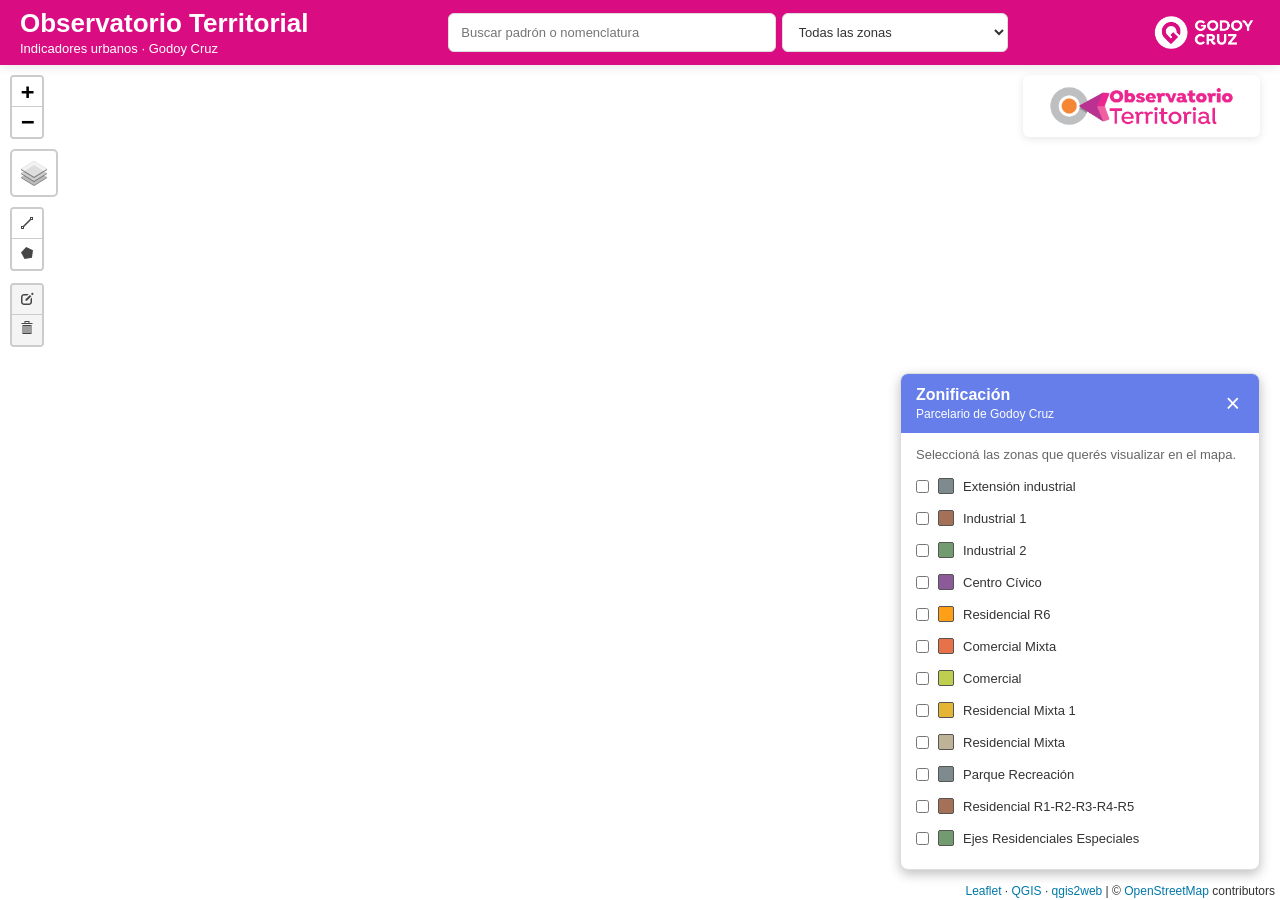
==== index.html @ be812ff9 "Actualizar visor de indicadores urbanos Co-authored-by: Copilot <223556219+Copilot@users.noreply.git" ====
<!DOCTYPE html>
<html lang="es">
<head>
    <meta charset="utf-8">
    <meta name="viewport" content="width=device-width, initial-scale=1">
    <meta name="description" content="Visor de indicadores urbanos y zonificación parcelaria de Godoy Cruz.">
    <title>Indicadores Urbanos | Observatorio Territorial Godoy Cruz</title>
    <link rel="icon" type="image/png" href="images/favicon1.png">
    <link rel="stylesheet" href="css/leaflet.css">
    <link rel="stylesheet" href="css/leaflet.draw.css">
    <link rel="stylesheet" href="css/indicadores.css">
</head>
<body>
    <header class="site-header">
        <div class="site-heading">
            <h1>Observatorio Territorial</h1>
            <p>Indicadores urbanos · Godoy Cruz</p>
        </div>
        <div class="parcel-search" role="search">
            <label class="sr-only" for="parcel-search-input">Buscar padrón o nomenclatura</label>
            <input id="parcel-search-input" type="search" placeholder="Buscar padrón o nomenclatura"
                autocomplete="off" aria-controls="search-results">
            <label class="sr-only" for="search-zone-filter">Filtrar búsqueda por zona</label>
            <select id="search-zone-filter">
                <option value="">Todas las zonas</option>
            </select>
            <div id="search-results" class="search-results" aria-live="polite" hidden></div>
        </div>
        <img class="municipal-logo" src="images/GC2.png" alt="Municipalidad de Godoy Cruz">
    </header>

    <main class="map-container">
        <div id="map" aria-label="Mapa de zonificación parcelaria de Godoy Cruz"></div>
        <div class="observatory-logo">
            <img src="images/favicon2.gif" alt="Observatorio Territorial">
        </div>

        <button id="clear-parcel" class="clear-parcel" type="button" hidden>Quitar parcela buscada</button>
        <button id="panel-toggle" class="panel-toggle" type="button" aria-controls="layer-panel" aria-expanded="true">
            Zonificación
        </button>
        <section id="layer-panel" class="layer-panel" aria-labelledby="panel-title">
            <div class="panel-heading">
                <div>
                    <h2 id="panel-title">Zonificación</h2>
                    <p>Parcelario de Godoy Cruz</p>
                </div>
                <button id="panel-close" class="panel-close" type="button" aria-label="Cerrar panel de zonas">×</button>
            </div>
            <p class="panel-help">Seleccioná las zonas que querés visualizar en el mapa.</p>
            <div id="layer-list" class="layer-list"></div>
        </section>
    </main>

    <script src="js/leaflet.js"></script>
    <script src="js/leaflet-hash.js"></script>
    <script src="js/leaflet.draw.js"></script>
    <script src="data/EjesResidencialesEspeciales_1.js"></script>
    <script src="data/Residencialr1r2r3r4r5_2.js"></script>
    <script src="data/ParqueRecreacin_3.js"></script>
    <script src="data/ResidencialMixta_4.js"></script>
    <script src="data/ResidencialMixta1_5.js"></script>
    <script src="data/Comercial_6.js"></script>
    <script src="data/ComercialMixta_7.js"></script>
    <script src="data/Residencialr6_8.js"></script>
    <script src="data/CentroCivico_9.js"></script>
    <script src="data/Industrial2_10.js"></script>
    <script src="data/Industrial1_11.js"></script>
    <script src="data/Extensionindustrial_12.js"></script>
    <script src="js/mediciones.js"></script>
    <script src="js/indicadores.js"></script>
</body>
</html>
---- css/leaflet.css ----
/* required styles */

.leaflet-pane,
.leaflet-tile,
.leaflet-marker-icon,
.leaflet-marker-shadow,
.leaflet-tile-container,
.leaflet-pane > svg,
.leaflet-pane > canvas,
.leaflet-zoom-box,
.leaflet-image-layer,
.leaflet-layer {
	position: absolute;
	left: 0;
	top: 0;
	}
.leaflet-container {
	overflow: hidden;
	}
.leaflet-tile,
.leaflet-marker-icon,
.leaflet-marker-shadow {
	-webkit-user-select: none;
	   -moz-user-select: none;
	        user-select: none;
	  -webkit-user-drag: none;
	}
/* Prevents IE11 from highlighting tiles in blue */
.leaflet-tile::selection {
	background: transparent;
}
/* Safari renders non-retina tile on retina better with this, but Chrome is worse */
.leaflet-safari .leaflet-tile {
	image-rendering: -webkit-optimize-contrast;
	}
/* hack that prevents hw layers "stretching" when loading new tiles */
.leaflet-safari .leaflet-tile-container {
	width: 1600px;
	height: 1600px;
	-webkit-transform-origin: 0 0;
	}
.leaflet-marker-icon,
.leaflet-marker-shadow {
	display: block;
	}
/* .leaflet-container svg: reset svg max-width decleration shipped in Joomla! (joomla.org) 3.x */
/* .leaflet-container img: map is broken in FF if you have max-width: 100% on tiles */
.leaflet-container .leaflet-overlay-pane svg {
	max-width: none !important;
	max-height: none !important;
	}
.leaflet-container .leaflet-marker-pane img,
.leaflet-container .leaflet-shadow-pane img,
.leaflet-container .leaflet-tile-pane img,
.leaflet-container img.leaflet-image-layer,
.leaflet-container .leaflet-tile {
	max-width: none !important;
	max-height: none !important;
	width: auto;
	padding: 0;
	}

.leaflet-container img.leaflet-tile {
	/* See: https://bugs.chromium.org/p/chromium/issues/detail?id=600120 */
	mix-blend-mode: plus-lighter;
}

.leaflet-container.leaflet-touch-zoom {
	-ms-touch-action: pan-x pan-y;
	touch-action: pan-x pan-y;
	}
.leaflet-container.leaflet-touch-drag {
	-ms-touch-action: pinch-zoom;
	/* Fallback for FF which doesn't support pinch-zoom */
	touch-action: none;
	touch-action: pinch-zoom;
}
.leaflet-container.leaflet-touch-drag.leaflet-touch-zoom {
	-ms-touch-action: none;
	touch-action: none;
}
.leaflet-container {
	-webkit-tap-highlight-color: transparent;
}
.leaflet-container a {
	-webkit-tap-highlight-color: rgba(51, 181, 229, 0.4);
}
.leaflet-tile {
	filter: inherit;
	visibility: hidden;
	}
.leaflet-tile-loaded {
	visibility: inherit;
	}
.leaflet-zoom-box {
	width: 0;
	height: 0;
	-moz-box-sizing: border-box;
	     box-sizing: border-box;
	z-index: 800;
	}
/* workaround for https://bugzilla.mozilla.org/show_bug.cgi?id=888319 */
.leaflet-overlay-pane svg {
	-moz-user-select: none;
	}

.leaflet-pane         { z-index: 400; }

.leaflet-tile-pane    { z-index: 200; }
.leaflet-overlay-pane { z-index: 400; }
.leaflet-shadow-pane  { z-index: 500; }
.leaflet-marker-pane  { z-index: 600; }
.leaflet-tooltip-pane   { z-index: 650; }
.leaflet-popup-pane   { z-index: 700; }

.leaflet-map-pane canvas { z-index: 100; }
.leaflet-map-pane svg    { z-index: 200; }

.leaflet-vml-shape {
	width: 1px;
	height: 1px;
	}
.lvml {
	behavior: url(#default#VML);
	display: inline-block;
	position: absolute;
	}


/* control positioning */

.leaflet-control {
	position: relative;
	z-index: 800;
	pointer-events: visiblePainted; /* IE 9-10 doesn't have auto */
	pointer-events: auto;
	}
.leaflet-top,
.leaflet-bottom {
	position: absolute;
	z-index: 1000;
	pointer-events: none;
	}
.leaflet-top {
	top: 0;
	}
.leaflet-right {
	right: 0;
	}
.leaflet-bottom {
	bottom: 0;
	}
.leaflet-left {
	left: 0;
	}
.leaflet-control {
	float: left;
	clear: both;
	}
.leaflet-right .leaflet-control {
	float: right;
	}
.leaflet-top .leaflet-control {
	margin-top: 10px;
	}
.leaflet-bottom .leaflet-control {
	margin-bottom: 10px;
	}
.leaflet-left .leaflet-control {
	margin-left: 10px;
	}
.leaflet-right .leaflet-control {
	margin-right: 10px;
	}


/* zoom and fade animations */

.leaflet-fade-anim .leaflet-popup {
	opacity: 0;
	-webkit-transition: opacity 0.2s linear;
	   -moz-transition: opacity 0.2s linear;
	        transition: opacity 0.2s linear;
	}
.leaflet-fade-anim .leaflet-map-pane .leaflet-popup {
	opacity: 1;
	}
.leaflet-zoom-animated {
	-webkit-transform-origin: 0 0;
	    -ms-transform-origin: 0 0;
	        transform-origin: 0 0;
	}
svg.leaflet-zoom-animated {
	will-change: transform;
}

.leaflet-zoom-anim .leaflet-zoom-animated {
	-webkit-transition: -webkit-transform 0.25s cubic-bezier(0,0,0.25,1);
	   -moz-transition:    -moz-transform 0.25s cubic-bezier(0,0,0.25,1);
	        transition:         transform 0.25s cubic-bezier(0,0,0.25,1);
	}
.leaflet-zoom-anim .leaflet-tile,
.leaflet-pan-anim .leaflet-tile {
	-webkit-transition: none;
	   -moz-transition: none;
	        transition: none;
	}

.leaflet-zoom-anim .leaflet-zoom-hide {
	visibility: hidden;
	}


/* cursors */

.leaflet-interactive {
	cursor: pointer;
	}
.leaflet-grab {
	cursor: -webkit-grab;
	cursor:    -moz-grab;
	cursor:         grab;
	}
.leaflet-crosshair,
.leaflet-crosshair .leaflet-interactive {
	cursor: crosshair;
	}
.leaflet-popup-pane,
.leaflet-control {
	cursor: auto;
	}
.leaflet-dragging .leaflet-grab,
.leaflet-dragging .leaflet-grab .leaflet-interactive,
.leaflet-dragging .leaflet-marker-draggable {
	cursor: move;
	cursor: -webkit-grabbing;
	cursor:    -moz-grabbing;
	cursor:         grabbing;
	}

/* marker & overlays interactivity */
.leaflet-marker-icon,
.leaflet-marker-shadow,
.leaflet-image-layer,
.leaflet-pane > svg path,
.leaflet-tile-container {
	pointer-events: none;
	}

.leaflet-marker-icon.leaflet-interactive,
.leaflet-image-layer.leaflet-interactive,
.leaflet-pane > svg path.leaflet-interactive,
svg.leaflet-image-layer.leaflet-interactive path {
	pointer-events: visiblePainted; /* IE 9-10 doesn't have auto */
	pointer-events: auto;
	}

/* visual tweaks */

.leaflet-container {
	background: #ddd;
	outline-offset: 1px;
	}
.leaflet-container a {
	color: #0078A8;
	}
.leaflet-zoom-box {
	border: 2px dotted #38f;
	background: rgba(255,255,255,0.5);
	}


/* general typography */
.leaflet-container {
	font-family: "Helvetica Neue", Arial, Helvetica, sans-serif;
	font-size: 12px;
	font-size: 0.75rem;
	line-height: 1.5;
	}


/* general toolbar styles */

.leaflet-bar {
	box-shadow: 0 1px 5px rgba(0,0,0,0.65);
	border-radius: 4px;
	}
.leaflet-bar a {
	background-color: #fff;
	border-bottom: 1px solid #ccc;
	width: 26px;
	height: 26px;
	line-height: 26px;
	display: block;
	text-align: center;
	text-decoration: none;
	color: black;
	}
.leaflet-bar a,
.leaflet-control-layers-toggle {
	background-position: 50% 50%;
	background-repeat: no-repeat;
	display: block;
	}
.leaflet-bar a:hover,
.leaflet-bar a:focus {
	background-color: #f4f4f4;
	}
.leaflet-bar a:first-child {
	border-top-left-radius: 4px;
	border-top-right-radius: 4px;
	}
.leaflet-bar a:last-child {
	border-bottom-left-radius: 4px;
	border-bottom-right-radius: 4px;
	border-bottom: none;
	}
.leaflet-bar a.leaflet-disabled {
	cursor: default;
	background-color: #f4f4f4;
	color: #bbb;
	}

.leaflet-touch .leaflet-bar a {
	width: 30px;
	height: 30px;
	line-height: 30px;
	}
.leaflet-touch .leaflet-bar a:first-child {
	border-top-left-radius: 2px;
	border-top-right-radius: 2px;
	}
.leaflet-touch .leaflet-bar a:last-child {
	border-bottom-left-radius: 2px;
	border-bottom-right-radius: 2px;
	}

/* zoom control */

.leaflet-control-zoom-in,
.leaflet-control-zoom-out {
	font: bold 18px 'Lucida Console', Monaco, monospace;
	text-indent: 1px;
	}

.leaflet-touch .leaflet-control-zoom-in, .leaflet-touch .leaflet-control-zoom-out  {
	font-size: 22px;
	}


/* layers control */

.leaflet-control-layers {
	box-shadow: 0 1px 5px rgba(0,0,0,0.4);
	background: #fff;
	border-radius: 5px;
	}
.leaflet-control-layers-toggle {
	background-image: url(images/layers.png);
	width: 36px;
	height: 36px;
	}
.leaflet-retina .leaflet-control-layers-toggle {
	background-image: url(images/layers-2x.png);
	background-size: 26px 26px;
	}
.leaflet-touch .leaflet-control-layers-toggle {
	width: 44px;
	height: 44px;
	}
.leaflet-control-layers .leaflet-control-layers-list,
.leaflet-control-layers-expanded .leaflet-control-layers-toggle {
	display: none;
	}
.leaflet-control-layers-expanded .leaflet-control-layers-list {
	display: block;
	position: relative;
	}
.leaflet-control-layers-expanded {
	padding: 6px 10px 6px 6px;
	color: #333;
	background: #fff;
	}
.leaflet-control-layers-scrollbar {
	overflow-y: scroll;
	overflow-x: hidden;
	padding-right: 5px;
	}
.leaflet-control-layers-selector {
	margin-top: 2px;
	position: relative;
	top: 1px;
	}
.leaflet-control-layers label {
	display: block;
	font-size: 13px;
	font-size: 1.08333em;
	}
.leaflet-control-layers-separator {
	height: 0;
	border-top: 1px solid #ddd;
	margin: 5px -10px 5px -6px;
	}

/* Default icon URLs */
.leaflet-default-icon-path { /* used only in path-guessing heuristic, see L.Icon.Default */
	background-image: url(images/marker-icon.png);
	}


/* attribution and scale controls */

.leaflet-container .leaflet-control-attribution {
	background: #fff;
	background: rgba(255, 255, 255, 0.8);
	margin: 0;
	}
.leaflet-control-attribution,
.leaflet-control-scale-line {
	padding: 0 5px;
	color: #333;
	line-height: 1.4;
	}
.leaflet-control-attribution a {
	text-decoration: none;
	}
.leaflet-control-attribution a:hover,
.leaflet-control-attribution a:focus {
	text-decoration: underline;
	}
.leaflet-attribution-flag {
	display: inline !important;
	vertical-align: baseline !important;
	width: 1em;
	height: 0.6669em;
	}
.leaflet-left .leaflet-control-scale {
	margin-left: 5px;
	}
.leaflet-bottom .leaflet-control-scale {
	margin-bottom: 5px;
	}
.leaflet-control-scale-line {
	border: 2px solid #777;
	border-top: none;
	line-height: 1.1;
	padding: 2px 5px 1px;
	white-space: nowrap;
	-moz-box-sizing: border-box;
	     box-sizing: border-box;
	background: rgba(255, 255, 255, 0.8);
	text-shadow: 1px 1px #fff;
	}
.leaflet-control-scale-line:not(:first-child) {
	border-top: 2px solid #777;
	border-bottom: none;
	margin-top: -2px;
	}
.leaflet-control-scale-line:not(:first-child):not(:last-child) {
	border-bottom: 2px solid #777;
	}

.leaflet-touch .leaflet-control-attribution,
.leaflet-touch .leaflet-control-layers,
.leaflet-touch .leaflet-bar {
	box-shadow: none;
	}
.leaflet-touch .leaflet-control-layers,
.leaflet-touch .leaflet-bar {
	border: 2px solid rgba(0,0,0,0.2);
	background-clip: padding-box;
	}


/* popup */

.leaflet-popup {
	position: absolute;
	text-align: center;
	margin-bottom: 20px;
	}
.leaflet-popup-content-wrapper {
	padding: 1px;
	text-align: left;
	border-radius: 12px;
	}
.leaflet-popup-content {
	margin: 13px 24px 13px 20px;
	line-height: 1.3;
	font-size: 13px;
	font-size: 1.08333em;
	min-height: 1px;
	}
.leaflet-popup-content p {
	margin: 17px 0;
	margin: 1.3em 0;
	}
.leaflet-popup-tip-container {
	width: 40px;
	height: 20px;
	position: absolute;
	left: 50%;
	margin-top: -1px;
	margin-left: -20px;
	overflow: hidden;
	pointer-events: none;
	}
.leaflet-popup-tip {
	width: 17px;
	height: 17px;
	padding: 1px;

	margin: -10px auto 0;
	pointer-events: auto;

	-webkit-transform: rotate(45deg);
	   -moz-transform: rotate(45deg);
	    -ms-transform: rotate(45deg);
	        transform: rotate(45deg);
	}
.leaflet-popup-content-wrapper,
.leaflet-popup-tip {
	background: white;
	color: #333;
	box-shadow: 0 3px 14px rgba(0,0,0,0.4);
	}
.leaflet-container a.leaflet-popup-close-button {
	position: absolute;
	top: 0;
	right: 0;
	border: none;
	text-align: center;
	width: 24px;
	height: 24px;
	font: 16px/24px Tahoma, Verdana, sans-serif;
	color: #757575;
	text-decoration: none;
	background: transparent;
	}
.leaflet-container a.leaflet-popup-close-button:hover,
.leaflet-container a.leaflet-popup-close-button:focus {
	color: #585858;
	}
.leaflet-popup-scrolled {
	overflow: auto;
	}

.leaflet-oldie .leaflet-popup-content-wrapper {
	-ms-zoom: 1;
	}
.leaflet-oldie .leaflet-popup-tip {
	width: 24px;
	margin: 0 auto;

	-ms-filter: "progid:DXImageTransform.Microsoft.Matrix(M11=0.70710678, M12=0.70710678, M21=-0.70710678, M22=0.70710678)";
	filter: progid:DXImageTransform.Microsoft.Matrix(M11=0.70710678, M12=0.70710678, M21=-0.70710678, M22=0.70710678);
	}

.leaflet-oldie .leaflet-control-zoom,
.leaflet-oldie .leaflet-control-layers,
.leaflet-oldie .leaflet-popup-content-wrapper,
.leaflet-oldie .leaflet-popup-tip {
	border: 1px solid #999;
	}


/* div icon */

.leaflet-div-icon {
	background: #fff;
	border: 1px solid #666;
	}


/* Tooltip */
/* Base styles for the element that has a tooltip */
.leaflet-tooltip {
	position: absolute;
	padding: 6px;
	background-color: #fff;
	border: 1px solid #fff;
	border-radius: 3px;
	color: #222;
	white-space: nowrap;
	-webkit-user-select: none;
	-moz-user-select: none;
	-ms-user-select: none;
	user-select: none;
	pointer-events: none;
	box-shadow: 0 1px 3px rgba(0,0,0,0.4);
	}
.leaflet-tooltip.leaflet-interactive {
	cursor: pointer;
	pointer-events: auto;
	}
.leaflet-tooltip-top:before,
.leaflet-tooltip-bottom:before,
.leaflet-tooltip-left:before,
.leaflet-tooltip-right:before {
	position: absolute;
	pointer-events: none;
	border: 6px solid transparent;
	background: transparent;
	content: "";
	}

/* Directions */

.leaflet-tooltip-bottom {
	margin-top: 6px;
}
.leaflet-tooltip-top {
	margin-top: -6px;
}
.leaflet-tooltip-bottom:before,
.leaflet-tooltip-top:before {
	left: 50%;
	margin-left: -6px;
	}
.leaflet-tooltip-top:before {
	bottom: 0;
	margin-bottom: -12px;
	border-top-color: #fff;
	}
.leaflet-tooltip-bottom:before {
	top: 0;
	margin-top: -12px;
	margin-left: -6px;
	border-bottom-color: #fff;
	}
.leaflet-tooltip-left {
	margin-left: -6px;
}
.leaflet-tooltip-right {
	margin-left: 6px;
}
.leaflet-tooltip-left:before,
.leaflet-tooltip-right:before {
	top: 50%;
	margin-top: -6px;
	}
.leaflet-tooltip-left:before {
	right: 0;
	margin-right: -12px;
	border-left-color: #fff;
	}
.leaflet-tooltip-right:before {
	left: 0;
	margin-left: -12px;
	border-right-color: #fff;
	}

/* Printing */

@media print {
	/* Prevent printers from removing background-images of controls. */
	.leaflet-control {
		-webkit-print-color-adjust: exact;
		print-color-adjust: exact;
		}
	}
---- css/leaflet.draw.css ----
.leaflet-draw-section{position:relative}.leaflet-draw-toolbar{margin-top:12px}.leaflet-draw-toolbar-top{margin-top:0}.leaflet-draw-toolbar-notop a:first-child{border-top-right-radius:0}.leaflet-draw-toolbar-nobottom a:last-child{border-bottom-right-radius:0}.leaflet-draw-toolbar a{background-image:url('images/spritesheet.png');background-image:linear-gradient(transparent,transparent),url('images/spritesheet.svg');background-repeat:no-repeat;background-size:300px 30px;background-clip:padding-box}.leaflet-retina .leaflet-draw-toolbar a{background-image:url('images/spritesheet-2x.png');background-image:linear-gradient(transparent,transparent),url('images/spritesheet.svg')}
.leaflet-draw a{display:block;text-align:center;text-decoration:none}.leaflet-draw a .sr-only{position:absolute;width:1px;height:1px;padding:0;margin:-1px;overflow:hidden;clip:rect(0,0,0,0);border:0}.leaflet-draw-actions{display:none;list-style:none;margin:0;padding:0;position:absolute;left:26px;top:0;white-space:nowrap}.leaflet-touch .leaflet-draw-actions{left:32px}.leaflet-right .leaflet-draw-actions{right:26px;left:auto}.leaflet-touch .leaflet-right .leaflet-draw-actions{right:32px;left:auto}.leaflet-draw-actions li{display:inline-block}
.leaflet-draw-actions li:first-child a{border-left:0}.leaflet-draw-actions li:last-child a{-webkit-border-radius:0 4px 4px 0;border-radius:0 4px 4px 0}.leaflet-right .leaflet-draw-actions li:last-child a{-webkit-border-radius:0;border-radius:0}.leaflet-right .leaflet-draw-actions li:first-child a{-webkit-border-radius:4px 0 0 4px;border-radius:4px 0 0 4px}.leaflet-draw-actions a{background-color:#919187;border-left:1px solid #AAA;color:#FFF;font:11px/19px "Helvetica Neue",Arial,Helvetica,sans-serif;line-height:28px;text-decoration:none;padding-left:10px;padding-right:10px;height:28px}
.leaflet-touch .leaflet-draw-actions a{font-size:12px;line-height:30px;height:30px}.leaflet-draw-actions-bottom{margin-top:0}.leaflet-draw-actions-top{margin-top:1px}.leaflet-draw-actions-top a,.leaflet-draw-actions-bottom a{height:27px;line-height:27px}.leaflet-draw-actions a:hover{background-color:#a0a098}.leaflet-draw-actions-top.leaflet-draw-actions-bottom a{height:26px;line-height:26px}.leaflet-draw-toolbar .leaflet-draw-draw-polyline{background-position:-2px -2px}.leaflet-touch .leaflet-draw-toolbar .leaflet-draw-draw-polyline{background-position:0 -1px}
.leaflet-draw-toolbar .leaflet-draw-draw-polygon{background-position:-31px -2px}.leaflet-touch .leaflet-draw-toolbar .leaflet-draw-draw-polygon{background-position:-29px -1px}.leaflet-draw-toolbar .leaflet-draw-draw-rectangle{background-position:-62px -2px}.leaflet-touch .leaflet-draw-toolbar .leaflet-draw-draw-rectangle{background-position:-60px -1px}.leaflet-draw-toolbar .leaflet-draw-draw-circle{background-position:-92px -2px}.leaflet-touch .leaflet-draw-toolbar .leaflet-draw-draw-circle{background-position:-90px -1px}
.leaflet-draw-toolbar .leaflet-draw-draw-marker{background-position:-122px -2px}.leaflet-touch .leaflet-draw-toolbar .leaflet-draw-draw-marker{background-position:-120px -1px}.leaflet-draw-toolbar .leaflet-draw-draw-circlemarker{background-position:-273px -2px}.leaflet-touch .leaflet-draw-toolbar .leaflet-draw-draw-circlemarker{background-position:-271px -1px}.leaflet-draw-toolbar .leaflet-draw-edit-edit{background-position:-152px -2px}.leaflet-touch .leaflet-draw-toolbar .leaflet-draw-edit-edit{background-position:-150px -1px}
.leaflet-draw-toolbar .leaflet-draw-edit-remove{background-position:-182px -2px}.leaflet-touch .leaflet-draw-toolbar .leaflet-draw-edit-remove{background-position:-180px -1px}.leaflet-draw-toolbar .leaflet-draw-edit-edit.leaflet-disabled{background-position:-212px -2px}.leaflet-touch .leaflet-draw-toolbar .leaflet-draw-edit-edit.leaflet-disabled{background-position:-210px -1px}.leaflet-draw-toolbar .leaflet-draw-edit-remove.leaflet-disabled{background-position:-242px -2px}.leaflet-touch .leaflet-draw-toolbar .leaflet-draw-edit-remove.leaflet-disabled{background-position:-240px -2px}
.leaflet-mouse-marker{background-color:#fff;cursor:crosshair}.leaflet-draw-tooltip{background:#363636;background:rgba(0,0,0,0.5);border:1px solid transparent;-webkit-border-radius:4px;border-radius:4px;color:#fff;font:12px/18px "Helvetica Neue",Arial,Helvetica,sans-serif;margin-left:20px;margin-top:-21px;padding:4px 8px;position:absolute;visibility:hidden;white-space:nowrap;z-index:6}.leaflet-draw-tooltip:before{border-right:6px solid black;border-right-color:rgba(0,0,0,0.5);border-top:6px solid transparent;border-bottom:6px solid transparent;content:"";position:absolute;top:7px;left:-7px}
.leaflet-error-draw-tooltip{background-color:#f2dede;border:1px solid #e6b6bd;color:#b94a48}.leaflet-error-draw-tooltip:before{border-right-color:#e6b6bd}.leaflet-draw-tooltip-single{margin-top:-12px}.leaflet-draw-tooltip-subtext{color:#f8d5e4}.leaflet-draw-guide-dash{font-size:1%;opacity:.6;position:absolute;width:5px;height:5px}.leaflet-edit-marker-selected{background-color:rgba(254,87,161,0.1);border:4px dashed rgba(254,87,161,0.6);-webkit-border-radius:4px;border-radius:4px;box-sizing:content-box}
.leaflet-edit-move{cursor:move}.leaflet-edit-resize{cursor:pointer}.leaflet-oldie .leaflet-draw-toolbar{border:1px solid #999}
---- css/indicadores.css ----
* {
    box-sizing: border-box;
}

html,
body {
    width: 100%;
    height: 100%;
    margin: 0;
}

body {
    display: flex;
    flex-direction: column;
    overflow: hidden;
    font-family: Isidora, "Segoe UI", Tahoma, Geneva, Verdana, sans-serif;
    color: #333;
}

button,
input,
select {
    font: inherit;
}

.site-header {
    z-index: 1000;
    display: flex;
    align-items: center;
    justify-content: space-between;
    gap: 16px;
    min-height: 65px;
    padding: 8px 20px;
    color: #fff;
    background: #da0c81;
    box-shadow: 0 2px 10px rgba(0, 0, 0, 0.1);
}

.site-heading h1 {
    margin: 0;
    font-size: 26px;
    font-weight: 600;
    line-height: 1.1;
}

.site-heading p {
    margin: 3px 0 0;
    font-size: 13px;
}

.sr-only {
    position: absolute;
    width: 1px;
    height: 1px;
    overflow: hidden;
    clip: rect(0, 0, 0, 0);
    white-space: nowrap;
}

.parcel-search {
    position: relative;
    display: flex;
    gap: 6px;
    width: min(560px, 52%);
}

.parcel-search input,
.parcel-search select {
    min-width: 0;
    padding: 10px 12px;
    border: 1px solid #ddd;
    border-radius: 6px;
    color: #333;
    background: #fff;
    font-size: 13px;
}

.parcel-search input {
    flex: 3;
}

.parcel-search select {
    flex: 2;
    cursor: pointer;
    text-overflow: ellipsis;
}

.search-results {
    position: absolute;
    top: calc(100% + 4px);
    left: 0;
    right: 0;
    max-height: min(360px, 55vh);
    overflow-y: auto;
    border: 1px solid #ddd;
    border-radius: 6px;
    background: #fff;
    color: #333;
    box-shadow: 0 4px 12px rgba(0, 0, 0, 0.2);
}

.search-results[hidden] {
    display: none;
}

.search-result {
    display: block;
    width: 100%;
    padding: 9px 12px;
    border: 0;
    border-bottom: 1px solid #eee;
    background: #fff;
    color: #333;
    text-align: left;
    cursor: pointer;
}

.search-result:hover,
.search-result:focus {
    background: #f1f3ff;
}

.search-result span {
    display: block;
    margin-top: 2px;
    color: #666;
    font-size: 12px;
    overflow-wrap: anywhere;
}

.search-message {
    margin: 0;
    padding: 10px 12px;
    font-size: 12px;
}

.municipal-logo {
    width: auto;
    max-width: 120px;
    height: 45px;
    object-fit: contain;
}

.map-container {
    position: relative;
    flex: 1;
    min-height: 0;
}

#map {
    width: 100%;
    height: 100%;
    background: #fff;
}

.observatory-logo {
    position: absolute;
    z-index: 500;
    top: 10px;
    right: 20px;
    padding: 6px;
    border-radius: 6px;
    background: #fff;
    box-shadow: 0 2px 8px rgba(0, 0, 0, 0.1);
}

.observatory-logo img {
    display: block;
    width: 225px;
    height: 50px;
    object-fit: contain;
}

.clear-parcel {
    position: absolute;
    z-index: 500;
    bottom: 30px;
    left: 10px;
    padding: 10px 15px;
    border: 1px solid #a60961;
    border-radius: 6px;
    color: #fff;
    background: #da0c81;
    box-shadow: 0 2px 8px rgba(0, 0, 0, 0.2);
    font-size: 16px;
    font-weight: 600;
    cursor: pointer;
}

.clear-parcel:hover {
    background: #a60961;
}

.clear-parcel:focus-visible {
    outline: 3px solid #333;
    outline-offset: 2px;
}

.clear-parcel[hidden] {
    display: none;
}

.layer-panel {
    position: absolute;
    z-index: 500;
    right: 20px;
    bottom: 30px;
    width: 360px;
    max-width: calc(100% - 40px);
    max-height: calc(100% - 100px);
    overflow-y: auto;
    background: #fff;
    border: 1px solid #ddd;
    border-radius: 8px;
    box-shadow: 0 4px 12px rgba(0, 0, 0, 0.25);
}

.layer-panel[hidden],
.panel-toggle[hidden] {
    display: none;
}

.panel-heading {
    display: flex;
    align-items: center;
    justify-content: space-between;
    padding: 12px 15px;
    color: #fff;
    background: #667eea;
}

.panel-heading h2 {
    margin: 0;
    font-size: 16px;
}

.panel-heading p {
    margin: 3px 0 0;
    font-size: 12px;
}

.panel-close {
    padding: 0 4px;
    border: 0;
    color: inherit;
    background: transparent;
    font-size: 25px;
    cursor: pointer;
}

.panel-help {
    margin: 14px 15px 8px;
    color: #666;
    font-size: 13px;
}

.layer-list {
    padding: 0 15px 15px;
}

.layer-item {
    display: flex;
    align-items: center;
    gap: 9px;
    min-height: 32px;
    font-size: 13px;
    cursor: pointer;
}

.layer-item input {
    margin: 0;
    accent-color: #667eea;
}

.layer-swatch {
    flex: none;
    width: 16px;
    height: 16px;
    border: 1px solid #555;
    border-radius: 2px;
}

.panel-toggle {
    position: absolute;
    z-index: 500;
    right: 20px;
    bottom: 30px;
    padding: 11px 18px;
    border: 0;
    border-radius: 6px;
    color: #fff;
    background: #667eea;
    box-shadow: 0 2px 8px rgba(0, 0, 0, 0.2);
    font-weight: 600;
    cursor: pointer;
}

.leaflet-container {
    font-family: inherit;
}

.leaflet-control-layers {
    max-width: 220px;
}

.measurement-label {
    font-family: inherit;
    font-weight: 600;
}

.parcel-popup {
    width: min(260px, calc(100vw - 90px));
    overflow-wrap: anywhere;
}

.parcel-popup h3 {
    margin: 0 0 8px;
    font-size: 14px;
}

.parcel-popup dl {
    margin: 0;
}

.parcel-popup dt {
    margin-top: 6px;
    font-weight: 600;
}

.parcel-popup dd {
    margin: 0;
}

@media (max-width: 1024px) {
    .site-header {
        flex-wrap: wrap;
    }

    .site-heading {
        flex: 1;
    }

    .parcel-search {
        order: 3;
        width: 100%;
    }

    .clear-parcel {
        font-size: 13px;
    }
}

@media (max-width: 600px) {
    .site-header {
        min-height: 60px;
        padding: 8px 12px;
    }

    .parcel-search input,
    .parcel-search select {
        padding: 10px 8px;
    }

    .site-heading h1 {
        font-size: 19px;
    }

    .site-heading p {
        font-size: 12px;
    }

    .municipal-logo {
        max-width: 90px;
        height: 38px;
    }

    .observatory-logo {
        top: 10px;
        right: 10px;
    }

    .observatory-logo img {
        width: 145px;
        height: auto;
    }

    .layer-panel,
    .panel-toggle {
        right: 10px;
        bottom: 28px;
    }

    .layer-panel {
        max-width: calc(100% - 20px);
        max-height: calc(100% - 75px);
    }
}
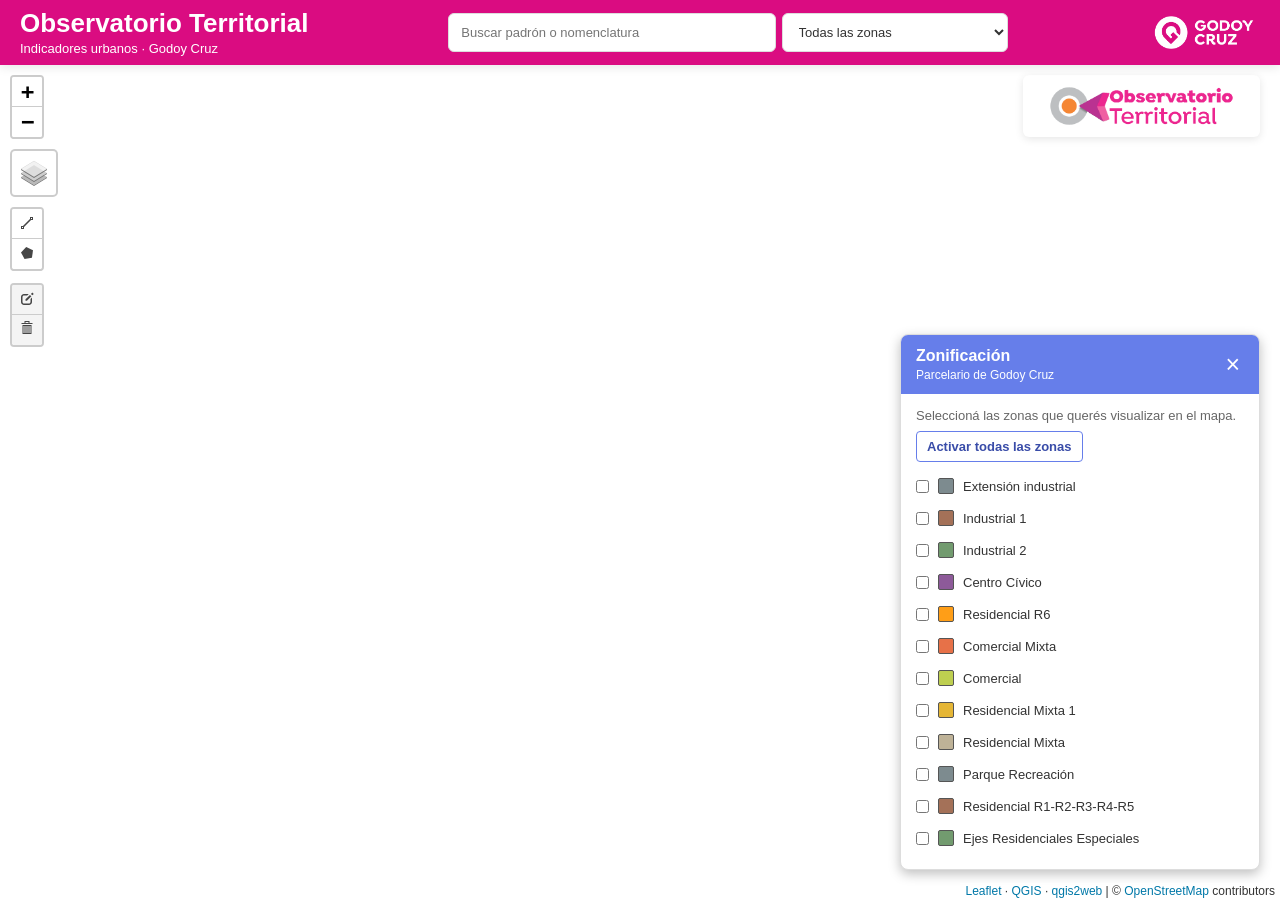
==== commit b27e36e2: "Agregar indicadores urbanos y control de zonas Co-authored-by: Copilot <223556219+Copilot@users.nore" ====
--- a/index.html
+++ b/index.html
@@ -48,6 +48,10 @@
                 <button id="panel-close" class="panel-close" type="button" aria-label="Cerrar panel de zonas">×</button>
             </div>
             <p class="panel-help">Seleccioná las zonas que querés visualizar en el mapa.</p>
+            <div class="layer-actions">
+                <button id="toggle-all-layers" type="button">Activar todas las zonas</button>
+                <p id="layer-action-status" role="status" aria-live="polite"></p>
+            </div>
             <div id="layer-list" class="layer-list"></div>
         </section>
     </main>
@@ -68,6 +72,7 @@
     <script src="data/Industrial1_11.js"></script>
     <script src="data/Extensionindustrial_12.js"></script>
     <script src="js/mediciones.js"></script>
+    <script src="js/indicadores-urbanos.js"></script>
     <script src="js/indicadores.js"></script>
 </body>
 </html>
--- a/css/indicadores.css
+++ b/css/indicadores.css
@@ -254,6 +254,40 @@
     font-size: 13px;
 }
 
+.layer-actions {
+    margin: 0 15px 8px;
+}
+
+.layer-actions button {
+    padding: 7px 10px;
+    border: 1px solid #667eea;
+    border-radius: 4px;
+    background: #fff;
+    color: #394ca8;
+    font-size: 13px;
+    font-weight: 600;
+    cursor: pointer;
+}
+
+.layer-actions button:hover:not(:disabled) {
+    background: #f1f3ff;
+}
+
+.layer-actions button:disabled {
+    opacity: 0.6;
+    cursor: wait;
+}
+
+.layer-actions p {
+    margin: 6px 0 0;
+    font-size: 12px;
+    color: #555;
+}
+
+.layer-actions p:empty {
+    display: none;
+}
+
 .layer-list {
     padding: 0 15px 15px;
 }
@@ -331,6 +365,59 @@
     margin: 0;
 }
 
+.urban-indicators {
+    margin-top: 10px;
+}
+
+.urban-indicators summary {
+    margin: 0 0 8px;
+    color: #a60961;
+    font-size: 14px;
+    font-weight: 600;
+    cursor: pointer;
+}
+
+.urban-indicators summary:focus-visible {
+    outline: 2px solid #a60961;
+    outline-offset: 2px;
+}
+
+.urban-indicators h5 {
+    margin: 10px 0 3px;
+    font-size: 12px;
+}
+
+.leaflet-container .urban-indicators p {
+    margin: 3px 0;
+}
+
+.leaflet-container .urban-indicators .indicator-heights {
+    margin-top: 10px;
+}
+
+.parcel-details {
+    margin-top: 14px;
+    padding-top: 10px;
+    border-top: 1px solid #ddd;
+}
+
+.parcel-details summary {
+    color: #a60961;
+    font-weight: 600;
+    cursor: pointer;
+}
+
+.parcel-details summary:focus-visible {
+    outline: 2px solid #a60961;
+    outline-offset: 2px;
+}
+
+.leaflet-container .parcel-popup .indicator-source {
+    margin: 12px 0 0;
+    color: #666;
+    font-size: 11px;
+}
+
 @media (max-width: 1024px) {
     .site-header {
         flex-wrap: wrap;
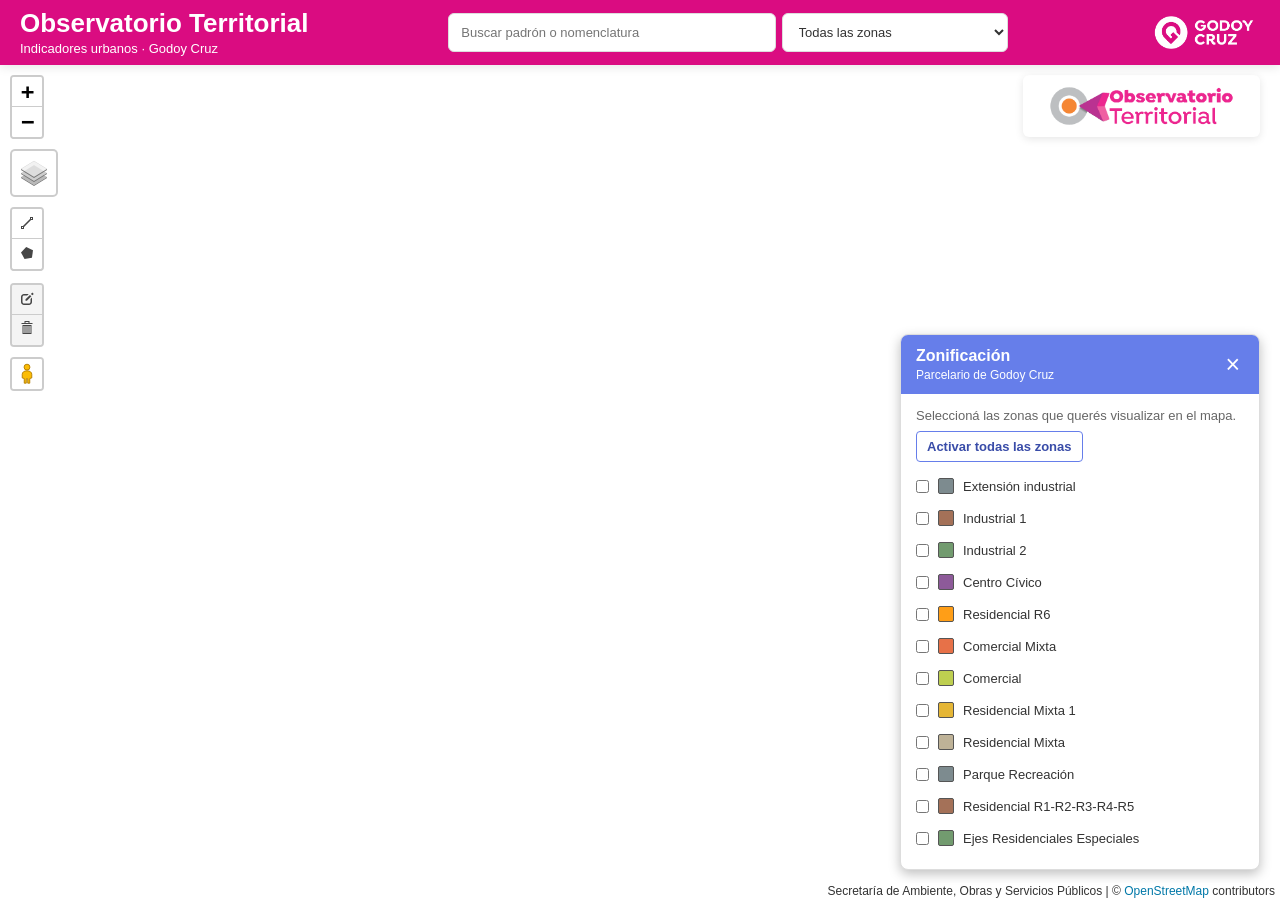
==== commit 219ff6fd: "Agregar Street View y ajustar popups y créditos Co-authored-by: Copilot <223556219+Copilot@users.nor" ====
--- a/index.html
+++ b/index.html
@@ -72,6 +72,7 @@
     <script src="data/Industrial1_11.js"></script>
     <script src="data/Extensionindustrial_12.js"></script>
     <script src="js/mediciones.js"></script>
+    <script src="js/streetview.js"></script>
     <script src="js/indicadores-urbanos.js"></script>
     <script src="js/indicadores.js"></script>
 </body>
--- a/css/indicadores.css
+++ b/css/indicadores.css
@@ -343,7 +343,7 @@
 }
 
 .parcel-popup {
-    width: min(260px, calc(100vw - 90px));
+    width: 100%;
     overflow-wrap: anywhere;
 }
 
@@ -418,6 +418,85 @@
     font-size: 11px;
 }
 
+.leaflet-bar a.streetview-toggle {
+    display: flex;
+    align-items: center;
+    justify-content: center;
+    padding: 0;
+    text-decoration: none;
+}
+
+.streetview-toggle.active {
+    color: #fff;
+    background: #da0c81;
+}
+
+.streetview-hint {
+    position: absolute;
+    right: 12px;
+    bottom: 30px;
+    z-index: 800;
+    display: none;
+    padding: 10px 14px;
+    border-radius: 6px;
+    color: #333;
+    background: #ffd700;
+    box-shadow: 0 2px 8px rgba(0, 0, 0, 0.2);
+    font-size: 12px;
+    line-height: 1.4;
+    pointer-events: none;
+}
+
+.streetview-hint.active {
+    display: block;
+}
+
+.streetview-mode {
+    cursor: crosshair;
+}
+
+.streetview-pin span {
+    display: flex;
+    align-items: center;
+    justify-content: center;
+    width: 34px;
+    height: 34px;
+    border: 2px solid #da0c81;
+    border-radius: 50%;
+    background: #ffd700;
+    font-size: 17px;
+}
+
+.streetview-popup {
+    text-align: center;
+}
+
+.streetview-popup p {
+    margin: 4px 0 8px;
+}
+
+.streetview-open,
+.streetview-remove {
+    display: block;
+    width: 100%;
+    margin-top: 6px;
+    padding: 7px 10px;
+    border: 0;
+    border-radius: 4px;
+    color: #fff !important;
+    background: #da0c81;
+    font-size: 12px;
+    font-weight: 600;
+    text-decoration: none;
+    cursor: pointer;
+}
+
+.streetview-remove {
+    color: #da0c81 !important;
+    background: #fff;
+    border: 1px solid #da0c81;
+}
+
 @media (max-width: 1024px) {
     .site-header {
         flex-wrap: wrap;
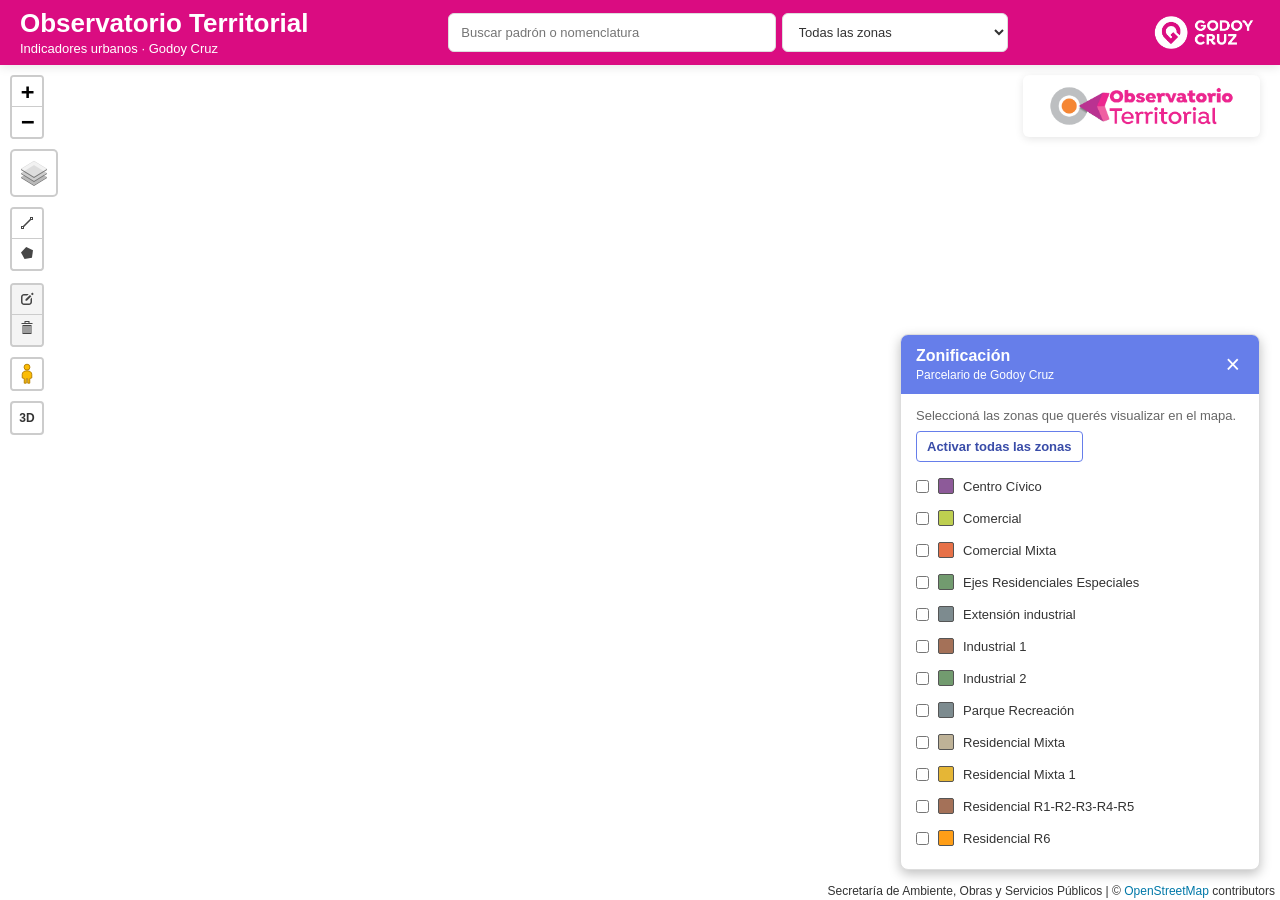
==== commit d4110c02: "Agregar vista 3D de alturas máximas Incorporar las alturas actualizadas y permitir explorar y buscar" ====
--- a/index.html
+++ b/index.html
@@ -8,6 +8,7 @@
     <link rel="icon" type="image/png" href="images/favicon1.png">
     <link rel="stylesheet" href="css/leaflet.css">
     <link rel="stylesheet" href="css/leaflet.draw.css">
+    <link rel="stylesheet" href="css/maplibre-gl.css">
     <link rel="stylesheet" href="css/indicadores.css">
 </head>
 <body>
@@ -31,6 +32,21 @@
 
     <main class="map-container">
         <div id="map" aria-label="Mapa de zonificación parcelaria de Godoy Cruz"></div>
+        <div id="map-3d" aria-label="Vista inclinada de alturas máximas" hidden>
+            <div id="map-3d-canvas"></div>
+            <div class="height-3d-controls">
+                <button id="height-3d-close" type="button">Volver al mapa 2D</button>
+                <label for="height-base-map">Mapa base</label>
+                <select id="height-base-map">
+                    <option>OpenStreetMap</option>
+                    <option>Google Satelital</option>
+                    <option>ESRI Satelital</option>
+                </select>
+                <p id="height-3d-status" role="status"></p>
+                <p>Para inclinar o girar, arrastrá con el botón derecho o usá dos dedos.</p>
+                <p>Para girar con la brújula, mantené apretado el botón izquierdo sobre ella y arrastrá.</p>
+            </div>
+        </div>
         <div class="observatory-logo">
             <img src="images/favicon2.gif" alt="Observatorio Territorial">
         </div>
@@ -59,6 +75,7 @@
     <script src="js/leaflet.js"></script>
     <script src="js/leaflet-hash.js"></script>
     <script src="js/leaflet.draw.js"></script>
+    <script src="js/maplibre-gl.js"></script>
     <script src="data/EjesResidencialesEspeciales_1.js"></script>
     <script src="data/Residencialr1r2r3r4r5_2.js"></script>
     <script src="data/ParqueRecreacin_3.js"></script>
@@ -73,6 +90,8 @@
     <script src="data/Extensionindustrial_12.js"></script>
     <script src="js/mediciones.js"></script>
     <script src="js/streetview.js"></script>
+    <script src="js/contornos-3d.js"></script>
+    <script src="js/alturas-3d.js"></script>
     <script src="js/indicadores-urbanos.js"></script>
     <script src="js/indicadores.js"></script>
 </body>
--- a/css/maplibre-gl.css
+++ b/css/maplibre-gl.css
@@ -0,0 +1 @@
+.maplibregl-map{font:12px/20px Helvetica Neue,Arial,Helvetica,sans-serif;overflow:hidden;position:relative;-webkit-tap-highlight-color:rgb(0 0 0/0)}.maplibregl-canvas{left:0;position:absolute;top:0}.maplibregl-map:fullscreen{height:100%;width:100%}.maplibregl-ctrl-group button.maplibregl-ctrl-compass{touch-action:none}.maplibregl-canvas-container.maplibregl-interactive,.maplibregl-ctrl-group button.maplibregl-ctrl-compass{cursor:grab;-webkit-user-select:none;-moz-user-select:none;user-select:none}.maplibregl-canvas-container.maplibregl-interactive.maplibregl-track-pointer{cursor:pointer}.maplibregl-canvas-container.maplibregl-interactive:active,.maplibregl-ctrl-group button.maplibregl-ctrl-compass:active{cursor:grabbing}.maplibregl-canvas-container.maplibregl-touch-zoom-rotate,.maplibregl-canvas-container.maplibregl-touch-zoom-rotate .maplibregl-canvas{touch-action:pan-x pan-y}.maplibregl-canvas-container.maplibregl-touch-drag-pan,.maplibregl-canvas-container.maplibregl-touch-drag-pan .maplibregl-canvas{touch-action:pinch-zoom}.maplibregl-canvas-container.maplibregl-touch-zoom-rotate.maplibregl-touch-drag-pan,.maplibregl-canvas-container.maplibregl-touch-zoom-rotate.maplibregl-touch-drag-pan .maplibregl-canvas{touch-action:none}.maplibregl-canvas-container.maplibregl-touch-drag-pan.maplibregl-cooperative-gestures,.maplibregl-canvas-container.maplibregl-touch-drag-pan.maplibregl-cooperative-gestures .maplibregl-canvas{touch-action:pan-x pan-y}.maplibregl-ctrl-bottom-left,.maplibregl-ctrl-bottom-right,.maplibregl-ctrl-top-left,.maplibregl-ctrl-top-right{pointer-events:none;position:absolute;z-index:2}.maplibregl-ctrl-top-left{left:0;top:0}.maplibregl-ctrl-top-right{right:0;top:0}.maplibregl-ctrl-bottom-left{bottom:0;left:0}.maplibregl-ctrl-bottom-right{bottom:0;right:0}.maplibregl-ctrl{clear:both;pointer-events:auto;transform:translate(0)}.maplibregl-ctrl-top-left .maplibregl-ctrl{float:left;margin:10px 0 0 10px}.maplibregl-ctrl-top-right .maplibregl-ctrl{float:right;margin:10px 10px 0 0}.maplibregl-ctrl-bottom-left .maplibregl-ctrl{float:left;margin:0 0 10px 10px}.maplibregl-ctrl-bottom-right .maplibregl-ctrl{float:right;margin:0 10px 10px 0}.maplibregl-ctrl-group{background:#fff;border-radius:4px}.maplibregl-ctrl-group:not(:empty){box-shadow:0 0 0 2px rgba(0,0,0,.1)}@media (forced-colors:active){.maplibregl-ctrl-group:not(:empty){box-shadow:0 0 0 2px ButtonText}}.maplibregl-ctrl-group button{background-color:transparent;border:0;box-sizing:border-box;cursor:pointer;display:block;height:29px;outline:none;padding:0;width:29px}.maplibregl-ctrl-group button+button{border-top:1px solid #ddd}.maplibregl-ctrl button .maplibregl-ctrl-icon{background-position:50%;background-repeat:no-repeat;display:block;height:100%;width:100%}@media (forced-colors:active){.maplibregl-ctrl-icon{background-color:transparent}.maplibregl-ctrl-group button+button{border-top:1px solid ButtonText}}.maplibregl-ctrl button::-moz-focus-inner{border:0;padding:0}.maplibregl-ctrl-attrib-button:focus,.maplibregl-ctrl-group button:focus{box-shadow:0 0 2px 2px #0096ff}.maplibregl-ctrl button:disabled{cursor:not-allowed}.maplibregl-ctrl button:disabled .maplibregl-ctrl-icon{opacity:.25}.maplibregl-ctrl button:not(:disabled):hover{background-color:rgb(0 0 0/5%)}.maplibregl-ctrl-group button:focus:focus-visible{box-shadow:0 0 2px 2px #0096ff}.maplibregl-ctrl-group button:focus:not(:focus-visible){box-shadow:none}.maplibregl-ctrl-group button:focus:first-child{border-radius:4px 4px 0 0}.maplibregl-ctrl-group button:focus:last-child{border-radius:0 0 4px 4px}.maplibregl-ctrl-group button:focus:only-child{border-radius:inherit}.maplibregl-ctrl button.maplibregl-ctrl-zoom-out .maplibregl-ctrl-icon{background-image:url("data:image/svg+xml;charset=utf-8,%3Csvg xmlns='http://www.w3.org/2000/svg' width='29' height='29' fill='%23333' viewBox='0 0 29 29'%3E%3Cpath d='M10 13c-.75 0-1.5.75-1.5 1.5S9.25 16 10 16h9c.75 0 1.5-.75 1.5-1.5S19.75 13 19 13z'/%3E%3C/svg%3E")}.maplibregl-ctrl button.maplibregl-ctrl-zoom-in .maplibregl-ctrl-icon{background-image:url("data:image/svg+xml;charset=utf-8,%3Csvg xmlns='http://www.w3.org/2000/svg' width='29' height='29' fill='%23333' viewBox='0 0 29 29'%3E%3Cpath d='M14.5 8.5c-.75 0-1.5.75-1.5 1.5v3h-3c-.75 0-1.5.75-1.5 1.5S9.25 16 10 16h3v3c0 .75.75 1.5 1.5 1.5S16 19.75 16 19v-3h3c.75 0 1.5-.75 1.5-1.5S19.75 13 19 13h-3v-3c0-.75-.75-1.5-1.5-1.5'/%3E%3C/svg%3E")}@media (forced-colors:active){.maplibregl-ctrl button.maplibregl-ctrl-zoom-out .maplibregl-ctrl-icon{background-image:url("data:image/svg+xml;charset=utf-8,%3Csvg xmlns='http://www.w3.org/2000/svg' width='29' height='29' fill='%23fff' viewBox='0 0 29 29'%3E%3Cpath d='M10 13c-.75 0-1.5.75-1.5 1.5S9.25 16 10 16h9c.75 0 1.5-.75 1.5-1.5S19.75 13 19 13z'/%3E%3C/svg%3E")}.maplibregl-ctrl button.maplibregl-ctrl-zoom-in .maplibregl-ctrl-icon{background-image:url("data:image/svg+xml;charset=utf-8,%3Csvg xmlns='http://www.w3.org/2000/svg' width='29' height='29' fill='%23fff' viewBox='0 0 29 29'%3E%3Cpath d='M14.5 8.5c-.75 0-1.5.75-1.5 1.5v3h-3c-.75 0-1.5.75-1.5 1.5S9.25 16 10 16h3v3c0 .75.75 1.5 1.5 1.5S16 19.75 16 19v-3h3c.75 0 1.5-.75 1.5-1.5S19.75 13 19 13h-3v-3c0-.75-.75-1.5-1.5-1.5'/%3E%3C/svg%3E")}}@media (forced-colors:active) and (prefers-color-scheme:light){.maplibregl-ctrl button.maplibregl-ctrl-zoom-out .maplibregl-ctrl-icon{background-image:url("data:image/svg+xml;charset=utf-8,%3Csvg xmlns='http://www.w3.org/2000/svg' width='29' height='29' viewBox='0 0 29 29'%3E%3Cpath d='M10 13c-.75 0-1.5.75-1.5 1.5S9.25 16 10 16h9c.75 0 1.5-.75 1.5-1.5S19.75 13 19 13z'/%3E%3C/svg%3E")}.maplibregl-ctrl button.maplibregl-ctrl-zoom-in .maplibregl-ctrl-icon{background-image:url("data:image/svg+xml;charset=utf-8,%3Csvg xmlns='http://www.w3.org/2000/svg' width='29' height='29' viewBox='0 0 29 29'%3E%3Cpath d='M14.5 8.5c-.75 0-1.5.75-1.5 1.5v3h-3c-.75 0-1.5.75-1.5 1.5S9.25 16 10 16h3v3c0 .75.75 1.5 1.5 1.5S16 19.75 16 19v-3h3c.75 0 1.5-.75 1.5-1.5S19.75 13 19 13h-3v-3c0-.75-.75-1.5-1.5-1.5'/%3E%3C/svg%3E")}}.maplibregl-ctrl button.maplibregl-ctrl-fullscreen .maplibregl-ctrl-icon{background-image:url("data:image/svg+xml;charset=utf-8,%3Csvg xmlns='http://www.w3.org/2000/svg' width='29' height='29' fill='%23333' viewBox='0 0 29 29'%3E%3Cpath d='M24 16v5.5c0 1.75-.75 2.5-2.5 2.5H16v-1l3-1.5-4-5.5 1-1 5.5 4 1.5-3zM6 16l1.5 3 5.5-4 1 1-4 5.5 3 1.5v1H7.5C5.75 24 5 23.25 5 21.5V16zm7-11v1l-3 1.5 4 5.5-1 1-5.5-4L6 13H5V7.5C5 5.75 5.75 5 7.5 5zm11 2.5c0-1.75-.75-2.5-2.5-2.5H16v1l3 1.5-4 5.5 1 1 5.5-4 1.5 3h1z'/%3E%3C/svg%3E")}.maplibregl-ctrl button.maplibregl-ctrl-shrink .maplibregl-ctrl-icon{background-image:url("data:image/svg+xml;charset=utf-8,%3Csvg xmlns='http://www.w3.org/2000/svg' width='29' height='29' viewBox='0 0 29 29'%3E%3Cpath d='M18.5 16c-1.75 0-2.5.75-2.5 2.5V24h1l1.5-3 5.5 4 1-1-4-5.5 3-1.5v-1zM13 18.5c0-1.75-.75-2.5-2.5-2.5H5v1l3 1.5L4 24l1 1 5.5-4 1.5 3h1zm3-8c0 1.75.75 2.5 2.5 2.5H24v-1l-3-1.5L25 5l-1-1-5.5 4L17 5h-1zM10.5 13c1.75 0 2.5-.75 2.5-2.5V5h-1l-1.5 3L5 4 4 5l4 5.5L5 12v1z'/%3E%3C/svg%3E")}@media (forced-colors:active){.maplibregl-ctrl button.maplibregl-ctrl-fullscreen .maplibregl-ctrl-icon{background-image:url("data:image/svg+xml;charset=utf-8,%3Csvg xmlns='http://www.w3.org/2000/svg' width='29' height='29' fill='%23fff' viewBox='0 0 29 29'%3E%3Cpath d='M24 16v5.5c0 1.75-.75 2.5-2.5 2.5H16v-1l3-1.5-4-5.5 1-1 5.5 4 1.5-3zM6 16l1.5 3 5.5-4 1 1-4 5.5 3 1.5v1H7.5C5.75 24 5 23.25 5 21.5V16zm7-11v1l-3 1.5 4 5.5-1 1-5.5-4L6 13H5V7.5C5 5.75 5.75 5 7.5 5zm11 2.5c0-1.75-.75-2.5-2.5-2.5H16v1l3 1.5-4 5.5 1 1 5.5-4 1.5 3h1z'/%3E%3C/svg%3E")}.maplibregl-ctrl button.maplibregl-ctrl-shrink .maplibregl-ctrl-icon{background-image:url("data:image/svg+xml;charset=utf-8,%3Csvg xmlns='http://www.w3.org/2000/svg' width='29' height='29' fill='%23fff' viewBox='0 0 29 29'%3E%3Cpath d='M18.5 16c-1.75 0-2.5.75-2.5 2.5V24h1l1.5-3 5.5 4 1-1-4-5.5 3-1.5v-1zM13 18.5c0-1.75-.75-2.5-2.5-2.5H5v1l3 1.5L4 24l1 1 5.5-4 1.5 3h1zm3-8c0 1.75.75 2.5 2.5 2.5H24v-1l-3-1.5L25 5l-1-1-5.5 4L17 5h-1zM10.5 13c1.75 0 2.5-.75 2.5-2.5V5h-1l-1.5 3L5 4 4 5l4 5.5L5 12v1z'/%3E%3C/svg%3E")}}@media (forced-colors:active) and (prefers-color-scheme:light){.maplibregl-ctrl button.maplibregl-ctrl-fullscreen .maplibregl-ctrl-icon{background-image:url("data:image/svg+xml;charset=utf-8,%3Csvg xmlns='http://www.w3.org/2000/svg' width='29' height='29' viewBox='0 0 29 29'%3E%3Cpath d='M24 16v5.5c0 1.75-.75 2.5-2.5 2.5H16v-1l3-1.5-4-5.5 1-1 5.5 4 1.5-3zM6 16l1.5 3 5.5-4 1 1-4 5.5 3 1.5v1H7.5C5.75 24 5 23.25 5 21.5V16zm7-11v1l-3 1.5 4 5.5-1 1-5.5-4L6 13H5V7.5C5 5.75 5.75 5 7.5 5zm11 2.5c0-1.75-.75-2.5-2.5-2.5H16v1l3 1.5-4 5.5 1 1 5.5-4 1.5 3h1z'/%3E%3C/svg%3E")}.maplibregl-ctrl button.maplibregl-ctrl-shrink .maplibregl-ctrl-icon{background-image:url("data:image/svg+xml;charset=utf-8,%3Csvg xmlns='http://www.w3.org/2000/svg' width='29' height='29' viewBox='0 0 29 29'%3E%3Cpath d='M18.5 16c-1.75 0-2.5.75-2.5 2.5V24h1l1.5-3 5.5 4 1-1-4-5.5 3-1.5v-1zM13 18.5c0-1.75-.75-2.5-2.5-2.5H5v1l3 1.5L4 24l1 1 5.5-4 1.5 3h1zm3-8c0 1.75.75 2.5 2.5 2.5H24v-1l-3-1.5L25 5l-1-1-5.5 4L17 5h-1zM10.5 13c1.75 0 2.5-.75 2.5-2.5V5h-1l-1.5 3L5 4 4 5l4 5.5L5 12v1z'/%3E%3C/svg%3E")}}.maplibregl-ctrl button.maplibregl-ctrl-compass .maplibregl-ctrl-icon{background-image:url("data:image/svg+xml;charset=utf-8,%3Csvg xmlns='http://www.w3.org/2000/svg' width='29' height='29' fill='%23333' viewBox='0 0 29 29'%3E%3Cpath d='m10.5 14 4-8 4 8z'/%3E%3Cpath fill='%23ccc' d='m10.5 16 4 8 4-8z'/%3E%3C/svg%3E")}@media (forced-colors:active){.maplibregl-ctrl button.maplibregl-ctrl-compass .maplibregl-ctrl-icon{background-image:url("data:image/svg+xml;charset=utf-8,%3Csvg xmlns='http://www.w3.org/2000/svg' width='29' height='29' fill='%23fff' viewBox='0 0 29 29'%3E%3Cpath d='m10.5 14 4-8 4 8z'/%3E%3Cpath fill='%23ccc' d='m10.5 16 4 8 4-8z'/%3E%3C/svg%3E")}}@media (forced-colors:active) and (prefers-color-scheme:light){.maplibregl-ctrl button.maplibregl-ctrl-compass .maplibregl-ctrl-icon{background-image:url("data:image/svg+xml;charset=utf-8,%3Csvg xmlns='http://www.w3.org/2000/svg' width='29' height='29' viewBox='0 0 29 29'%3E%3Cpath d='m10.5 14 4-8 4 8z'/%3E%3Cpath fill='%23ccc' d='m10.5 16 4 8 4-8z'/%3E%3C/svg%3E")}}.maplibregl-ctrl button.maplibregl-ctrl-terrain .maplibregl-ctrl-icon{background-image:url("data:image/svg+xml;charset=utf-8,%3Csvg xmlns='http://www.w3.org/2000/svg' width='22' height='22' fill='%23333' viewBox='0 0 22 22'%3E%3Cpath d='m1.754 13.406 4.453-4.851 3.09 3.09 3.281 3.277.969-.969-3.309-3.312 3.844-4.121 6.148 6.886h1.082v-.855l-7.207-8.07-4.84 5.187L6.169 6.57l-5.48 5.965v.871ZM.688 16.844h20.625v1.375H.688Zm0 0'/%3E%3C/svg%3E")}.maplibregl-ctrl button.maplibregl-ctrl-terrain-enabled .maplibregl-ctrl-icon{background-image:url("data:image/svg+xml;charset=utf-8,%3Csvg xmlns='http://www.w3.org/2000/svg' width='22' height='22' fill='%2333b5e5' viewBox='0 0 22 22'%3E%3Cpath d='m1.754 13.406 4.453-4.851 3.09 3.09 3.281 3.277.969-.969-3.309-3.312 3.844-4.121 6.148 6.886h1.082v-.855l-7.207-8.07-4.84 5.187L6.169 6.57l-5.48 5.965v.871ZM.688 16.844h20.625v1.375H.688Zm0 0'/%3E%3C/svg%3E")}.maplibregl-ctrl button.maplibregl-ctrl-geolocate .maplibregl-ctrl-icon{background-image:url("data:image/svg+xml;charset=utf-8,%3Csvg xmlns='http://www.w3.org/2000/svg' width='29' height='29' fill='%23333' viewBox='0 0 20 20'%3E%3Cpath d='M10 4C9 4 9 5 9 5v.1A5 5 0 0 0 5.1 9H5s-1 0-1 1 1 1 1 1h.1A5 5 0 0 0 9 14.9v.1s0 1 1 1 1-1 1-1v-.1a5 5 0 0 0 3.9-3.9h.1s1 0 1-1-1-1-1-1h-.1A5 5 0 0 0 11 5.1V5s0-1-1-1m0 2.5a3.5 3.5 0 1 1 0 7 3.5 3.5 0 1 1 0-7'/%3E%3Ccircle cx='10' cy='10' r='2'/%3E%3C/svg%3E")}.maplibregl-ctrl button.maplibregl-ctrl-geolocate:disabled .maplibregl-ctrl-icon{background-image:url("data:image/svg+xml;charset=utf-8,%3Csvg xmlns='http://www.w3.org/2000/svg' width='29' height='29' fill='%23aaa' viewBox='0 0 20 20'%3E%3Cpath d='M10 4C9 4 9 5 9 5v.1A5 5 0 0 0 5.1 9H5s-1 0-1 1 1 1 1 1h.1A5 5 0 0 0 9 14.9v.1s0 1 1 1 1-1 1-1v-.1a5 5 0 0 0 3.9-3.9h.1s1 0 1-1-1-1-1-1h-.1A5 5 0 0 0 11 5.1V5s0-1-1-1m0 2.5a3.5 3.5 0 1 1 0 7 3.5 3.5 0 1 1 0-7'/%3E%3Ccircle cx='10' cy='10' r='2'/%3E%3Cpath fill='red' d='m14 5 1 1-9 9-1-1z'/%3E%3C/svg%3E")}.maplibregl-ctrl button.maplibregl-ctrl-geolocate.maplibregl-ctrl-geolocate-active .maplibregl-ctrl-icon{background-image:url("data:image/svg+xml;charset=utf-8,%3Csvg xmlns='http://www.w3.org/2000/svg' width='29' height='29' fill='%2333b5e5' viewBox='0 0 20 20'%3E%3Cpath d='M10 4C9 4 9 5 9 5v.1A5 5 0 0 0 5.1 9H5s-1 0-1 1 1 1 1 1h.1A5 5 0 0 0 9 14.9v.1s0 1 1 1 1-1 1-1v-.1a5 5 0 0 0 3.9-3.9h.1s1 0 1-1-1-1-1-1h-.1A5 5 0 0 0 11 5.1V5s0-1-1-1m0 2.5a3.5 3.5 0 1 1 0 7 3.5 3.5 0 1 1 0-7'/%3E%3Ccircle cx='10' cy='10' r='2'/%3E%3C/svg%3E")}.maplibregl-ctrl button.maplibregl-ctrl-geolocate.maplibregl-ctrl-geolocate-active-error .maplibregl-ctrl-icon{background-image:url("data:image/svg+xml;charset=utf-8,%3Csvg xmlns='http://www.w3.org/2000/svg' width='29' height='29' fill='%23e58978' viewBox='0 0 20 20'%3E%3Cpath d='M10 4C9 4 9 5 9 5v.1A5 5 0 0 0 5.1 9H5s-1 0-1 1 1 1 1 1h.1A5 5 0 0 0 9 14.9v.1s0 1 1 1 1-1 1-1v-.1a5 5 0 0 0 3.9-3.9h.1s1 0 1-1-1-1-1-1h-.1A5 5 0 0 0 11 5.1V5s0-1-1-1m0 2.5a3.5 3.5 0 1 1 0 7 3.5 3.5 0 1 1 0-7'/%3E%3Ccircle cx='10' cy='10' r='2'/%3E%3C/svg%3E")}.maplibregl-ctrl button.maplibregl-ctrl-geolocate.maplibregl-ctrl-geolocate-background .maplibregl-ctrl-icon{background-image:url("data:image/svg+xml;charset=utf-8,%3Csvg xmlns='http://www.w3.org/2000/svg' width='29' height='29' fill='%2333b5e5' viewBox='0 0 20 20'%3E%3Cpath d='M10 4C9 4 9 5 9 5v.1A5 5 0 0 0 5.1 9H5s-1 0-1 1 1 1 1 1h.1A5 5 0 0 0 9 14.9v.1s0 1 1 1 1-1 1-1v-.1a5 5 0 0 0 3.9-3.9h.1s1 0 1-1-1-1-1-1h-.1A5 5 0 0 0 11 5.1V5s0-1-1-1m0 2.5a3.5 3.5 0 1 1 0 7 3.5 3.5 0 1 1 0-7'/%3E%3C/svg%3E")}.maplibregl-ctrl button.maplibregl-ctrl-geolocate.maplibregl-ctrl-geolocate-background-error .maplibregl-ctrl-icon{background-image:url("data:image/svg+xml;charset=utf-8,%3Csvg xmlns='http://www.w3.org/2000/svg' width='29' height='29' fill='%23e54e33' viewBox='0 0 20 20'%3E%3Cpath d='M10 4C9 4 9 5 9 5v.1A5 5 0 0 0 5.1 9H5s-1 0-1 1 1 1 1 1h.1A5 5 0 0 0 9 14.9v.1s0 1 1 1 1-1 1-1v-.1a5 5 0 0 0 3.9-3.9h.1s1 0 1-1-1-1-1-1h-.1A5 5 0 0 0 11 5.1V5s0-1-1-1m0 2.5a3.5 3.5 0 1 1 0 7 3.5 3.5 0 1 1 0-7'/%3E%3C/svg%3E")}.maplibregl-ctrl button.maplibregl-ctrl-geolocate.maplibregl-ctrl-geolocate-waiting .maplibregl-ctrl-icon{animation:maplibregl-spin 2s linear infinite}@media (forced-colors:active){.maplibregl-ctrl button.maplibregl-ctrl-geolocate .maplibregl-ctrl-icon{background-image:url("data:image/svg+xml;charset=utf-8,%3Csvg xmlns='http://www.w3.org/2000/svg' width='29' height='29' fill='%23fff' viewBox='0 0 20 20'%3E%3Cpath d='M10 4C9 4 9 5 9 5v.1A5 5 0 0 0 5.1 9H5s-1 0-1 1 1 1 1 1h.1A5 5 0 0 0 9 14.9v.1s0 1 1 1 1-1 1-1v-.1a5 5 0 0 0 3.9-3.9h.1s1 0 1-1-1-1-1-1h-.1A5 5 0 0 0 11 5.1V5s0-1-1-1m0 2.5a3.5 3.5 0 1 1 0 7 3.5 3.5 0 1 1 0-7'/%3E%3Ccircle cx='10' cy='10' r='2'/%3E%3C/svg%3E")}.maplibregl-ctrl button.maplibregl-ctrl-geolocate:disabled .maplibregl-ctrl-icon{background-image:url("data:image/svg+xml;charset=utf-8,%3Csvg xmlns='http://www.w3.org/2000/svg' width='29' height='29' fill='%23999' viewBox='0 0 20 20'%3E%3Cpath d='M10 4C9 4 9 5 9 5v.1A5 5 0 0 0 5.1 9H5s-1 0-1 1 1 1 1 1h.1A5 5 0 0 0 9 14.9v.1s0 1 1 1 1-1 1-1v-.1a5 5 0 0 0 3.9-3.9h.1s1 0 1-1-1-1-1-1h-.1A5 5 0 0 0 11 5.1V5s0-1-1-1m0 2.5a3.5 3.5 0 1 1 0 7 3.5 3.5 0 1 1 0-7'/%3E%3Ccircle cx='10' cy='10' r='2'/%3E%3Cpath fill='red' d='m14 5 1 1-9 9-1-1z'/%3E%3C/svg%3E")}.maplibregl-ctrl button.maplibregl-ctrl-geolocate.maplibregl-ctrl-geolocate-active .maplibregl-ctrl-icon{background-image:url("data:image/svg+xml;charset=utf-8,%3Csvg xmlns='http://www.w3.org/2000/svg' width='29' height='29' fill='%2333b5e5' viewBox='0 0 20 20'%3E%3Cpath d='M10 4C9 4 9 5 9 5v.1A5 5 0 0 0 5.1 9H5s-1 0-1 1 1 1 1 1h.1A5 5 0 0 0 9 14.9v.1s0 1 1 1 1-1 1-1v-.1a5 5 0 0 0 3.9-3.9h.1s1 0 1-1-1-1-1-1h-.1A5 5 0 0 0 11 5.1V5s0-1-1-1m0 2.5a3.5 3.5 0 1 1 0 7 3.5 3.5 0 1 1 0-7'/%3E%3Ccircle cx='10' cy='10' r='2'/%3E%3C/svg%3E")}.maplibregl-ctrl button.maplibregl-ctrl-geolocate.maplibregl-ctrl-geolocate-active-error .maplibregl-ctrl-icon{background-image:url("data:image/svg+xml;charset=utf-8,%3Csvg xmlns='http://www.w3.org/2000/svg' width='29' height='29' fill='%23e58978' viewBox='0 0 20 20'%3E%3Cpath d='M10 4C9 4 9 5 9 5v.1A5 5 0 0 0 5.1 9H5s-1 0-1 1 1 1 1 1h.1A5 5 0 0 0 9 14.9v.1s0 1 1 1 1-1 1-1v-.1a5 5 0 0 0 3.9-3.9h.1s1 0 1-1-1-1-1-1h-.1A5 5 0 0 0 11 5.1V5s0-1-1-1m0 2.5a3.5 3.5 0 1 1 0 7 3.5 3.5 0 1 1 0-7'/%3E%3Ccircle cx='10' cy='10' r='2'/%3E%3C/svg%3E")}.maplibregl-ctrl button.maplibregl-ctrl-geolocate.maplibregl-ctrl-geolocate-background .maplibregl-ctrl-icon{background-image:url("data:image/svg+xml;charset=utf-8,%3Csvg xmlns='http://www.w3.org/2000/svg' width='29' height='29' fill='%2333b5e5' viewBox='0 0 20 20'%3E%3Cpath d='M10 4C9 4 9 5 9 5v.1A5 5 0 0 0 5.1 9H5s-1 0-1 1 1 1 1 1h.1A5 5 0 0 0 9 14.9v.1s0 1 1 1 1-1 1-1v-.1a5 5 0 0 0 3.9-3.9h.1s1 0 1-1-1-1-1-1h-.1A5 5 0 0 0 11 5.1V5s0-1-1-1m0 2.5a3.5 3.5 0 1 1 0 7 3.5 3.5 0 1 1 0-7'/%3E%3C/svg%3E")}.maplibregl-ctrl button.maplibregl-ctrl-geolocate.maplibregl-ctrl-geolocate-background-error .maplibregl-ctrl-icon{background-image:url("data:image/svg+xml;charset=utf-8,%3Csvg xmlns='http://www.w3.org/2000/svg' width='29' height='29' fill='%23e54e33' viewBox='0 0 20 20'%3E%3Cpath d='M10 4C9 4 9 5 9 5v.1A5 5 0 0 0 5.1 9H5s-1 0-1 1 1 1 1 1h.1A5 5 0 0 0 9 14.9v.1s0 1 1 1 1-1 1-1v-.1a5 5 0 0 0 3.9-3.9h.1s1 0 1-1-1-1-1-1h-.1A5 5 0 0 0 11 5.1V5s0-1-1-1m0 2.5a3.5 3.5 0 1 1 0 7 3.5 3.5 0 1 1 0-7'/%3E%3C/svg%3E")}}@media (forced-colors:active) and (prefers-color-scheme:light){.maplibregl-ctrl button.maplibregl-ctrl-geolocate .maplibregl-ctrl-icon{background-image:url("data:image/svg+xml;charset=utf-8,%3Csvg xmlns='http://www.w3.org/2000/svg' width='29' height='29' viewBox='0 0 20 20'%3E%3Cpath d='M10 4C9 4 9 5 9 5v.1A5 5 0 0 0 5.1 9H5s-1 0-1 1 1 1 1 1h.1A5 5 0 0 0 9 14.9v.1s0 1 1 1 1-1 1-1v-.1a5 5 0 0 0 3.9-3.9h.1s1 0 1-1-1-1-1-1h-.1A5 5 0 0 0 11 5.1V5s0-1-1-1m0 2.5a3.5 3.5 0 1 1 0 7 3.5 3.5 0 1 1 0-7'/%3E%3Ccircle cx='10' cy='10' r='2'/%3E%3C/svg%3E")}.maplibregl-ctrl button.maplibregl-ctrl-geolocate:disabled .maplibregl-ctrl-icon{background-image:url("data:image/svg+xml;charset=utf-8,%3Csvg xmlns='http://www.w3.org/2000/svg' width='29' height='29' fill='%23666' viewBox='0 0 20 20'%3E%3Cpath d='M10 4C9 4 9 5 9 5v.1A5 5 0 0 0 5.1 9H5s-1 0-1 1 1 1 1 1h.1A5 5 0 0 0 9 14.9v.1s0 1 1 1 1-1 1-1v-.1a5 5 0 0 0 3.9-3.9h.1s1 0 1-1-1-1-1-1h-.1A5 5 0 0 0 11 5.1V5s0-1-1-1m0 2.5a3.5 3.5 0 1 1 0 7 3.5 3.5 0 1 1 0-7'/%3E%3Ccircle cx='10' cy='10' r='2'/%3E%3Cpath fill='red' d='m14 5 1 1-9 9-1-1z'/%3E%3C/svg%3E")}}@keyframes maplibregl-spin{0%{transform:rotate(0deg)}to{transform:rotate(1turn)}}a.maplibregl-ctrl-logo{background-image:url("data:image/svg+xml;charset=utf-8,%3Csvg xmlns='http://www.w3.org/2000/svg' width='88' height='23' fill='none'%3E%3Cpath fill='%23000' fill-opacity='.4' fill-rule='evenodd' d='M17.408 16.796h-1.827l2.501-12.095h.198l3.324 6.533.988 2.19.988-2.19 3.258-6.533h.181l2.6 12.095h-1.81l-1.218-5.644-.362-1.71-.658 1.71-2.929 5.644h-.098l-2.914-5.644-.757-1.71-.345 1.71zm1.958-3.42-.726 3.663a1.255 1.255 0 0 1-1.232 1.011h-1.827a1.255 1.255 0 0 1-1.229-1.509l2.501-12.095a1.255 1.255 0 0 1 1.23-1.001h.197a1.25 1.25 0 0 1 1.12.685l3.19 6.273 3.125-6.263a1.25 1.25 0 0 1 1.123-.695h.181a1.255 1.255 0 0 1 1.227.991l1.443 6.71a5 5 0 0 1 .314-.787l.009-.016a4.6 4.6 0 0 1 1.777-1.887c.782-.46 1.668-.667 2.611-.667a4.6 4.6 0 0 1 1.7.32l.306.134c.21-.16.474-.256.759-.256h1.694a1.255 1.255 0 0 1 1.212.925 1.255 1.255 0 0 1 1.212-.925h1.711c.284 0 .545.094.755.252.613-.3 1.312-.45 2.075-.45 1.356 0 2.557.445 3.482 1.4q.47.48.763 1.064V4.701a1.255 1.255 0 0 1 1.255-1.255h1.86A1.255 1.255 0 0 1 54.44 4.7v9.194h2.217c.19 0 .37.043.532.118v-4.77c0-.356.147-.678.385-.906a2.42 2.42 0 0 1-.682-1.71c0-.665.267-1.253.735-1.7a2.45 2.45 0 0 1 1.722-.674 2.43 2.43 0 0 1 1.705.675q.318.302.504.683V4.7a1.255 1.255 0 0 1 1.255-1.255h1.744A1.255 1.255 0 0 1 65.812 4.7v3.335a4.8 4.8 0 0 1 1.526-.246c.938 0 1.817.214 2.59.69a4.47 4.47 0 0 1 1.67 1.743v-.98a1.255 1.255 0 0 1 1.256-1.256h1.777c.233 0 .451.064.639.174a3.4 3.4 0 0 1 1.567-.372c.346 0 .861.02 1.285.232a1.25 1.25 0 0 1 .689 1.004 4.7 4.7 0 0 1 .853-.588c.795-.44 1.675-.647 2.61-.647 1.385 0 2.65.39 3.525 1.396.836.938 1.168 2.173 1.168 3.528q-.001.515-.056 1.051a1.255 1.255 0 0 1-.947 1.09l.408.952a1.255 1.255 0 0 1-.477 1.552c-.418.268-.92.463-1.458.612-.613.171-1.304.244-2.049.244-1.06 0-2.043-.207-2.886-.698l-.015-.008c-.798-.48-1.419-1.135-1.818-1.963l-.004-.008a5.8 5.8 0 0 1-.548-2.512q0-.429.053-.843a1.3 1.3 0 0 1-.333-.086l-.166-.004c-.223 0-.426.062-.643.228-.03.024-.142.139-.142.59v3.883a1.255 1.255 0 0 1-1.256 1.256h-1.777a1.255 1.255 0 0 1-1.256-1.256V15.69l-.032.057a4.8 4.8 0 0 1-1.86 1.833 5.04 5.04 0 0 1-2.484.634 4.5 4.5 0 0 1-1.935-.424 1.25 1.25 0 0 1-.764.258h-1.71a1.255 1.255 0 0 1-1.256-1.255V7.687a2.4 2.4 0 0 1-.428.625c.253.23.412.561.412.93v7.553a1.255 1.255 0 0 1-1.256 1.255h-1.843a1.25 1.25 0 0 1-.894-.373c-.228.23-.544.373-.894.373H51.32a1.255 1.255 0 0 1-1.256-1.255v-1.251l-.061.117a4.7 4.7 0 0 1-1.782 1.884 4.77 4.77 0 0 1-2.485.67 5.6 5.6 0 0 1-1.485-.188l.009 2.764a1.255 1.255 0 0 1-1.255 1.259h-1.729a1.255 1.255 0 0 1-1.255-1.255v-3.537a1.255 1.255 0 0 1-1.167.793h-1.679a1.25 1.25 0 0 1-.77-.263 4.5 4.5 0 0 1-1.945.429c-.885 0-1.724-.21-2.495-.632l-.017-.01a5 5 0 0 1-1.081-.836 1.255 1.255 0 0 1-1.254 1.312h-1.81a1.255 1.255 0 0 1-1.228-.99l-.782-3.625-2.044 3.939a1.25 1.25 0 0 1-1.115.676h-.098a1.25 1.25 0 0 1-1.116-.68l-2.061-3.994zM35.92 16.63l.207-.114.223-.15q.493-.356.735-.785l.061-.118.033 1.332h1.678V9.242h-1.694l-.033 1.267q-.133-.329-.526-.658l-.032-.028a3.2 3.2 0 0 0-.668-.428l-.27-.12a3.3 3.3 0 0 0-1.235-.23q-1.136-.001-1.974.493a3.36 3.36 0 0 0-1.3 1.382q-.445.89-.444 2.074 0 1.2.51 2.107a3.8 3.8 0 0 0 1.382 1.381 3.9 3.9 0 0 0 1.893.477q.795 0 1.455-.33zm-2.789-5.38q-.576.675-.575 1.762 0 1.102.559 1.794.576.675 1.645.675a2.25 2.25 0 0 0 .934-.19 2.2 2.2 0 0 0 .468-.29l.178-.161a2.2 2.2 0 0 0 .397-.561q.244-.5.244-1.15v-.115q0-.708-.296-1.267l-.043-.077a2.2 2.2 0 0 0-.633-.709l-.13-.086-.047-.028a2.1 2.1 0 0 0-1.073-.285q-1.052 0-1.629.692zm2.316 2.706c.163-.17.28-.407.28-.83v-.114c0-.292-.06-.508-.15-.68a.96.96 0 0 0-.353-.389.85.85 0 0 0-.464-.127c-.4 0-.56.114-.664.239l-.01.012c-.148.174-.275.45-.275.945 0 .506.122.801.27.99.097.11.266.224.68.224.303 0 .504-.09.687-.269zm7.545 1.705a2.6 2.6 0 0 0 .331.423q.319.33.755.548l.173.074q.65.255 1.49.255 1.02 0 1.844-.493a3.45 3.45 0 0 0 1.316-1.4q.493-.904.493-2.089 0-1.909-.988-2.913-.988-1.02-2.584-1.02-.898 0-1.575.347a3 3 0 0 0-.415.262l-.199.166a3.4 3.4 0 0 0-.64.82V9.242h-1.712v11.553h1.729l-.017-5.134zm.53-1.138q.206.29.48.5l.155.11.053.034q.51.296 1.119.297 1.07 0 1.645-.675.577-.69.576-1.762 0-1.119-.576-1.777-.558-.675-1.645-.675-.435 0-.835.16a2 2 0 0 0-.284.136 2 2 0 0 0-.363.254 2.2 2.2 0 0 0-.46.569l-.082.162a2.6 2.6 0 0 0-.213 1.072v.115q0 .707.296 1.267l.135.211zm.964-.818a1.1 1.1 0 0 0 .367.385.94.94 0 0 0 .476.118c.423 0 .59-.117.687-.23.159-.194.28-.478.28-.95 0-.53-.133-.8-.266-.952l-.021-.025c-.078-.094-.231-.221-.68-.221a1 1 0 0 0-.503.135l-.012.007a.86.86 0 0 0-.335.343c-.073.133-.132.324-.132.614v.115a1.4 1.4 0 0 0 .14.66zm15.7-6.222q.347-.346.346-.856a1.05 1.05 0 0 0-.345-.79 1.18 1.18 0 0 0-.84-.329q-.51 0-.855.33a1.05 1.05 0 0 0-.346.79q0 .51.346.855.345.346.856.346.51 0 .839-.346zm4.337 9.314.033-1.332q.191.403.59.747l.098.081a4 4 0 0 0 .316.224l.223.122a3.2 3.2 0 0 0 1.44.322 3.8 3.8 0 0 0 1.875-.477 3.5 3.5 0 0 0 1.382-1.366q.527-.89.526-2.09 0-1.184-.444-2.073a3.24 3.24 0 0 0-1.283-1.399q-.823-.51-1.942-.51a3.5 3.5 0 0 0-1.527.344l-.086.043-.165.09a3 3 0 0 0-.33.214q-.432.315-.656.707a2 2 0 0 0-.099.198l.082-1.283V4.701h-1.744v12.095zm.473-2.509a2.5 2.5 0 0 0 .566.7q.117.098.245.18l.144.08a2.1 2.1 0 0 0 .975.232q1.07 0 1.645-.675.576-.69.576-1.778 0-1.102-.576-1.777-.56-.691-1.645-.692a2.2 2.2 0 0 0-1.015.235q-.22.113-.415.282l-.15.142a2.1 2.1 0 0 0-.42.594q-.223.479-.223 1.1v.115q0 .705.293 1.26zm2.616-.293c.157-.191.28-.479.28-.967 0-.51-.13-.79-.276-.961l-.021-.026c-.082-.1-.232-.225-.67-.225a.87.87 0 0 0-.681.279l-.012.011c-.154.155-.274.38-.274.807v.115c0 .285.057.499.144.669a1.1 1.1 0 0 0 .367.405c.137.082.28.123.455.123.423 0 .59-.118.686-.23zm8.266-3.013q.345-.13.724-.14l.069-.002q.493 0 .642.099l.247-1.794q-.196-.099-.717-.099a2.3 2.3 0 0 0-.545.063 2 2 0 0 0-.411.148 2.2 2.2 0 0 0-.4.249 2.5 2.5 0 0 0-.485.499 2.7 2.7 0 0 0-.32.581l-.05.137v-1.48h-1.778v7.553h1.777v-3.884q0-.546.159-.943a1.5 1.5 0 0 1 .466-.636 2.5 2.5 0 0 1 .399-.253 2 2 0 0 1 .224-.099zm9.784 2.656.05-.922q0-1.743-.856-2.698-.838-.97-2.584-.97-1.119-.001-2.007.493a3.46 3.46 0 0 0-1.4 1.382q-.493.906-.493 2.106 0 1.07.428 1.975.428.89 1.332 1.432.906.526 2.255.526.973 0 1.668-.185l.044-.012.135-.04q.613-.184.984-.421l-.542-1.267q-.3.162-.642.274l-.297.087q-.51.131-1.3.131-.954 0-1.497-.444a1.6 1.6 0 0 1-.192-.193q-.366-.44-.512-1.234l-.004-.021zm-5.427-1.256-.003.022h3.752v-.138q-.011-.727-.288-1.118a1 1 0 0 0-.156-.176q-.46-.428-1.316-.428-.986 0-1.494.604-.379.45-.494 1.234zm-27.053 2.77V4.7h-1.86v12.095h5.333V15.15zm7.103-5.908v7.553h-1.843V9.242h1.843z'/%3E%3Cpath fill='%23fff' d='m19.63 11.151-.757-1.71-.345 1.71-1.12 5.644h-1.827L18.083 4.7h.197l3.325 6.533.988 2.19.988-2.19L26.839 4.7h.181l2.6 12.095h-1.81l-1.218-5.644-.362-1.71-.658 1.71-2.93 5.644h-.098l-2.913-5.644zm14.836 5.81q-1.02 0-1.893-.478a3.8 3.8 0 0 1-1.381-1.382q-.51-.906-.51-2.106 0-1.185.444-2.074a3.36 3.36 0 0 1 1.3-1.382q.839-.494 1.974-.494a3.3 3.3 0 0 1 1.234.231 3.3 3.3 0 0 1 .97.575q.396.33.527.659l.033-1.267h1.694v7.553H37.18l-.033-1.332q-.279.593-1.02 1.053a3.17 3.17 0 0 1-1.662.444zm.296-1.482q.938 0 1.58-.642.642-.66.642-1.711v-.115q0-.708-.296-1.267a2.2 2.2 0 0 0-.807-.872 2.1 2.1 0 0 0-1.119-.313q-1.053 0-1.629.692-.575.675-.575 1.76 0 1.103.559 1.795.577.675 1.645.675zm6.521-6.237h1.711v1.4q.906-1.597 2.83-1.597 1.596 0 2.584 1.02.988 1.005.988 2.914 0 1.185-.493 2.09a3.46 3.46 0 0 1-1.316 1.399 3.5 3.5 0 0 1-1.844.493q-.954 0-1.662-.329a2.67 2.67 0 0 1-1.086-.97l.017 5.134h-1.728zm4.048 6.22q1.07 0 1.645-.674.577-.69.576-1.762 0-1.119-.576-1.777-.558-.675-1.645-.675-.592 0-1.12.296-.51.28-.822.823-.296.527-.296 1.234v.115q0 .708.296 1.267.313.543.823.855.51.296 1.119.297z'/%3E%3Cpath fill='%23e1e3e9' d='M51.325 4.7h1.86v10.45h3.473v1.646h-5.333zm7.12 4.542h1.843v7.553h-1.843zm.905-1.415a1.16 1.16 0 0 1-.856-.346 1.17 1.17 0 0 1-.346-.856 1.05 1.05 0 0 1 .346-.79q.346-.329.856-.329.494 0 .839.33a1.05 1.05 0 0 1 .345.79 1.16 1.16 0 0 1-.345.855q-.33.346-.84.346zm7.875 9.133a3.17 3.17 0 0 1-1.662-.444q-.723-.46-1.004-1.053l-.033 1.332h-1.71V4.701h1.743v4.657l-.082 1.283q.279-.658 1.086-1.119a3.5 3.5 0 0 1 1.778-.477q1.119 0 1.942.51a3.24 3.24 0 0 1 1.283 1.4q.445.888.444 2.072 0 1.201-.526 2.09a3.5 3.5 0 0 1-1.382 1.366 3.8 3.8 0 0 1-1.876.477zm-.296-1.481q1.069 0 1.645-.675.577-.69.577-1.778 0-1.102-.577-1.776-.56-.691-1.645-.692a2.12 2.12 0 0 0-1.58.659q-.642.641-.642 1.694v.115q0 .71.296 1.267a2.4 2.4 0 0 0 .807.872 2.1 2.1 0 0 0 1.119.313zm5.927-6.237h1.777v1.481q.263-.757.856-1.217a2.14 2.14 0 0 1 1.349-.46q.527 0 .724.098l-.247 1.794q-.149-.099-.642-.099-.774 0-1.416.494-.626.493-.626 1.58v3.883h-1.777V9.242zm9.534 7.718q-1.35 0-2.255-.526-.904-.543-1.332-1.432a4.6 4.6 0 0 1-.428-1.975q0-1.2.493-2.106a3.46 3.46 0 0 1 1.4-1.382q.889-.495 2.007-.494 1.744 0 2.584.97.855.956.856 2.7 0 .444-.05.92h-5.43q.18 1.005.708 1.45.542.443 1.497.443.79 0 1.3-.131a4 4 0 0 0 .938-.362l.542 1.267q-.411.263-1.119.46-.708.198-1.711.197zm1.596-4.558q.016-1.02-.444-1.432-.46-.428-1.316-.428-1.728 0-1.991 1.86z'/%3E%3Cpath d='M5.074 15.948a.484.657 0 0 0-.486.659v1.84a.484.657 0 0 0 .486.659h4.101a.484.657 0 0 0 .486-.659v-1.84a.484.657 0 0 0-.486-.659zm3.56 1.16H5.617v.838h3.017z' style='fill:%23fff;fill-rule:evenodd;stroke-width:1.03600001'/%3E%3Cg style='stroke-width:1.12603545'%3E%3Cpath d='M-9.408-1.416c-3.833-.025-7.056 2.912-7.08 6.615-.02 3.08 1.653 4.832 3.107 6.268.903.892 1.721 1.74 2.32 2.902l-.525-.004c-.543-.003-.992.304-1.24.639a1.87 1.87 0 0 0-.362 1.121l-.011 1.877c-.003.402.104.787.347 1.125.244.338.688.653 1.23.656l4.142.028c.542.003.99-.306 1.238-.641a1.87 1.87 0 0 0 .363-1.121l.012-1.875a1.87 1.87 0 0 0-.348-1.127c-.243-.338-.688-.653-1.23-.656l-.518-.004c.597-1.145 1.425-1.983 2.348-2.87 1.473-1.414 3.18-3.149 3.2-6.226-.016-3.59-2.923-6.684-6.993-6.707m-.006 1.1v.002c3.274.02 5.92 2.532 5.9 5.6-.017 2.706-1.39 4.026-2.863 5.44-1.034.994-2.118 2.033-2.814 3.633-.018.041-.052.055-.075.065q-.013.004-.02.01a.34.34 0 0 1-.226.084.34.34 0 0 1-.224-.086l-.092-.077c-.699-1.615-1.768-2.669-2.781-3.67-1.454-1.435-2.797-2.762-2.78-5.478.02-3.067 2.7-5.545 5.975-5.523m-.02 2.826c-1.62-.01-2.944 1.315-2.955 2.96-.01 1.646 1.295 2.988 2.916 2.999h.002c1.621.01 2.943-1.316 2.953-2.961.011-1.646-1.294-2.988-2.916-2.998m-.005 1.1c1.017.006 1.829.83 1.822 1.89s-.83 1.874-1.848 1.867c-1.018-.006-1.829-.83-1.822-1.89s.83-1.874 1.848-1.868m-2.155 11.857 4.14.025c.271.002.49.305.487.676l-.013 1.875c-.003.37-.224.67-.495.668l-4.14-.025c-.27-.002-.487-.306-.485-.676l.012-1.875c.003-.37.224-.67.494-.668' style='color:%23000;font-style:normal;font-variant:normal;font-weight:400;font-stretch:normal;font-size:medium;line-height:normal;font-family:sans-serif;font-variant-ligatures:normal;font-variant-position:normal;font-variant-caps:normal;font-variant-numeric:normal;font-variant-alternates:normal;font-feature-settings:normal;text-indent:0;text-align:start;text-decoration:none;text-decoration-line:none;text-decoration-style:solid;text-decoration-color:%23000;letter-spacing:normal;word-spacing:normal;text-transform:none;writing-mode:lr-tb;direction:ltr;text-orientation:mixed;dominant-baseline:auto;baseline-shift:baseline;text-anchor:start;white-space:normal;shape-padding:0;clip-rule:evenodd;display:inline;overflow:visible;visibility:visible;opacity:1;isolation:auto;mix-blend-mode:normal;color-interpolation:sRGB;color-interpolation-filters:linearRGB;solid-color:%23000;solid-opacity:1;vector-effect:none;fill:%23000;fill-opacity:.4;fill-rule:evenodd;stroke:none;stroke-width:2.47727823;stroke-linecap:butt;stroke-linejoin:miter;stroke-miterlimit:4;stroke-dasharray:none;stroke-dashoffset:0;stroke-opacity:1;color-rendering:auto;image-rendering:auto;shape-rendering:auto;text-rendering:auto' transform='translate(15.553 2.85)scale(.88807)'/%3E%3Cpath d='M-9.415-.316C-12.69-.338-15.37 2.14-15.39 5.207c-.017 2.716 1.326 4.041 2.78 5.477 1.013 1 2.081 2.055 2.78 3.67l.092.076a.34.34 0 0 0 .225.086.34.34 0 0 0 .227-.083l.019-.01c.022-.009.057-.024.074-.064.697-1.6 1.78-2.64 2.814-3.634 1.473-1.414 2.847-2.733 2.864-5.44.02-3.067-2.627-5.58-5.901-5.601m-.057 8.784c1.621.011 2.944-1.315 2.955-2.96.01-1.646-1.295-2.988-2.916-2.999-1.622-.01-2.945 1.315-2.955 2.96s1.295 2.989 2.916 3' style='clip-rule:evenodd;fill:%23e1e3e9;fill-opacity:1;fill-rule:evenodd;stroke:none;stroke-width:2.47727823;stroke-miterlimit:4;stroke-dasharray:none;stroke-opacity:.4' transform='translate(15.553 2.85)scale(.88807)'/%3E%3Cpath d='M-11.594 15.465c-.27-.002-.492.297-.494.668l-.012 1.876c-.003.371.214.673.485.675l4.14.027c.271.002.492-.298.495-.668l.012-1.877c.003-.37-.215-.672-.485-.674z' style='clip-rule:evenodd;fill:%23fff;fill-opacity:1;fill-rule:evenodd;stroke:none;stroke-width:2.47727823;stroke-miterlimit:4;stroke-dasharray:none;stroke-opacity:.4' transform='translate(15.553 2.85)scale(.88807)'/%3E%3C/g%3E%3C/svg%3E");background-repeat:no-repeat;cursor:pointer;display:block;height:23px;margin:0 0 -4px -4px;overflow:hidden;width:88px}a.maplibregl-ctrl-logo.maplibregl-compact{width:14px}@media (forced-colors:active){a.maplibregl-ctrl-logo{background-color:transparent;background-image:url("data:image/svg+xml;charset=utf-8,%3Csvg xmlns='http://www.w3.org/2000/svg' width='88' height='23' fill='none'%3E%3Cpath fill='%23000' fill-opacity='.4' fill-rule='evenodd' d='M17.408 16.796h-1.827l2.501-12.095h.198l3.324 6.533.988 2.19.988-2.19 3.258-6.533h.181l2.6 12.095h-1.81l-1.218-5.644-.362-1.71-.658 1.71-2.929 5.644h-.098l-2.914-5.644-.757-1.71-.345 1.71zm1.958-3.42-.726 3.663a1.255 1.255 0 0 1-1.232 1.011h-1.827a1.255 1.255 0 0 1-1.229-1.509l2.501-12.095a1.255 1.255 0 0 1 1.23-1.001h.197a1.25 1.25 0 0 1 1.12.685l3.19 6.273 3.125-6.263a1.25 1.25 0 0 1 1.123-.695h.181a1.255 1.255 0 0 1 1.227.991l1.443 6.71a5 5 0 0 1 .314-.787l.009-.016a4.6 4.6 0 0 1 1.777-1.887c.782-.46 1.668-.667 2.611-.667a4.6 4.6 0 0 1 1.7.32l.306.134c.21-.16.474-.256.759-.256h1.694a1.255 1.255 0 0 1 1.212.925 1.255 1.255 0 0 1 1.212-.925h1.711c.284 0 .545.094.755.252.613-.3 1.312-.45 2.075-.45 1.356 0 2.557.445 3.482 1.4q.47.48.763 1.064V4.701a1.255 1.255 0 0 1 1.255-1.255h1.86A1.255 1.255 0 0 1 54.44 4.7v9.194h2.217c.19 0 .37.043.532.118v-4.77c0-.356.147-.678.385-.906a2.42 2.42 0 0 1-.682-1.71c0-.665.267-1.253.735-1.7a2.45 2.45 0 0 1 1.722-.674 2.43 2.43 0 0 1 1.705.675q.318.302.504.683V4.7a1.255 1.255 0 0 1 1.255-1.255h1.744A1.255 1.255 0 0 1 65.812 4.7v3.335a4.8 4.8 0 0 1 1.526-.246c.938 0 1.817.214 2.59.69a4.47 4.47 0 0 1 1.67 1.743v-.98a1.255 1.255 0 0 1 1.256-1.256h1.777c.233 0 .451.064.639.174a3.4 3.4 0 0 1 1.567-.372c.346 0 .861.02 1.285.232a1.25 1.25 0 0 1 .689 1.004 4.7 4.7 0 0 1 .853-.588c.795-.44 1.675-.647 2.61-.647 1.385 0 2.65.39 3.525 1.396.836.938 1.168 2.173 1.168 3.528q-.001.515-.056 1.051a1.255 1.255 0 0 1-.947 1.09l.408.952a1.255 1.255 0 0 1-.477 1.552c-.418.268-.92.463-1.458.612-.613.171-1.304.244-2.049.244-1.06 0-2.043-.207-2.886-.698l-.015-.008c-.798-.48-1.419-1.135-1.818-1.963l-.004-.008a5.8 5.8 0 0 1-.548-2.512q0-.429.053-.843a1.3 1.3 0 0 1-.333-.086l-.166-.004c-.223 0-.426.062-.643.228-.03.024-.142.139-.142.59v3.883a1.255 1.255 0 0 1-1.256 1.256h-1.777a1.255 1.255 0 0 1-1.256-1.256V15.69l-.032.057a4.8 4.8 0 0 1-1.86 1.833 5.04 5.04 0 0 1-2.484.634 4.5 4.5 0 0 1-1.935-.424 1.25 1.25 0 0 1-.764.258h-1.71a1.255 1.255 0 0 1-1.256-1.255V7.687a2.4 2.4 0 0 1-.428.625c.253.23.412.561.412.93v7.553a1.255 1.255 0 0 1-1.256 1.255h-1.843a1.25 1.25 0 0 1-.894-.373c-.228.23-.544.373-.894.373H51.32a1.255 1.255 0 0 1-1.256-1.255v-1.251l-.061.117a4.7 4.7 0 0 1-1.782 1.884 4.77 4.77 0 0 1-2.485.67 5.6 5.6 0 0 1-1.485-.188l.009 2.764a1.255 1.255 0 0 1-1.255 1.259h-1.729a1.255 1.255 0 0 1-1.255-1.255v-3.537a1.255 1.255 0 0 1-1.167.793h-1.679a1.25 1.25 0 0 1-.77-.263 4.5 4.5 0 0 1-1.945.429c-.885 0-1.724-.21-2.495-.632l-.017-.01a5 5 0 0 1-1.081-.836 1.255 1.255 0 0 1-1.254 1.312h-1.81a1.255 1.255 0 0 1-1.228-.99l-.782-3.625-2.044 3.939a1.25 1.25 0 0 1-1.115.676h-.098a1.25 1.25 0 0 1-1.116-.68l-2.061-3.994zM35.92 16.63l.207-.114.223-.15q.493-.356.735-.785l.061-.118.033 1.332h1.678V9.242h-1.694l-.033 1.267q-.133-.329-.526-.658l-.032-.028a3.2 3.2 0 0 0-.668-.428l-.27-.12a3.3 3.3 0 0 0-1.235-.23q-1.136-.001-1.974.493a3.36 3.36 0 0 0-1.3 1.382q-.445.89-.444 2.074 0 1.2.51 2.107a3.8 3.8 0 0 0 1.382 1.381 3.9 3.9 0 0 0 1.893.477q.795 0 1.455-.33zm-2.789-5.38q-.576.675-.575 1.762 0 1.102.559 1.794.576.675 1.645.675a2.25 2.25 0 0 0 .934-.19 2.2 2.2 0 0 0 .468-.29l.178-.161a2.2 2.2 0 0 0 .397-.561q.244-.5.244-1.15v-.115q0-.708-.296-1.267l-.043-.077a2.2 2.2 0 0 0-.633-.709l-.13-.086-.047-.028a2.1 2.1 0 0 0-1.073-.285q-1.052 0-1.629.692zm2.316 2.706c.163-.17.28-.407.28-.83v-.114c0-.292-.06-.508-.15-.68a.96.96 0 0 0-.353-.389.85.85 0 0 0-.464-.127c-.4 0-.56.114-.664.239l-.01.012c-.148.174-.275.45-.275.945 0 .506.122.801.27.99.097.11.266.224.68.224.303 0 .504-.09.687-.269zm7.545 1.705a2.6 2.6 0 0 0 .331.423q.319.33.755.548l.173.074q.65.255 1.49.255 1.02 0 1.844-.493a3.45 3.45 0 0 0 1.316-1.4q.493-.904.493-2.089 0-1.909-.988-2.913-.988-1.02-2.584-1.02-.898 0-1.575.347a3 3 0 0 0-.415.262l-.199.166a3.4 3.4 0 0 0-.64.82V9.242h-1.712v11.553h1.729l-.017-5.134zm.53-1.138q.206.29.48.5l.155.11.053.034q.51.296 1.119.297 1.07 0 1.645-.675.577-.69.576-1.762 0-1.119-.576-1.777-.558-.675-1.645-.675-.435 0-.835.16a2 2 0 0 0-.284.136 2 2 0 0 0-.363.254 2.2 2.2 0 0 0-.46.569l-.082.162a2.6 2.6 0 0 0-.213 1.072v.115q0 .707.296 1.267l.135.211zm.964-.818a1.1 1.1 0 0 0 .367.385.94.94 0 0 0 .476.118c.423 0 .59-.117.687-.23.159-.194.28-.478.28-.95 0-.53-.133-.8-.266-.952l-.021-.025c-.078-.094-.231-.221-.68-.221a1 1 0 0 0-.503.135l-.012.007a.86.86 0 0 0-.335.343c-.073.133-.132.324-.132.614v.115a1.4 1.4 0 0 0 .14.66zm15.7-6.222q.347-.346.346-.856a1.05 1.05 0 0 0-.345-.79 1.18 1.18 0 0 0-.84-.329q-.51 0-.855.33a1.05 1.05 0 0 0-.346.79q0 .51.346.855.345.346.856.346.51 0 .839-.346zm4.337 9.314.033-1.332q.191.403.59.747l.098.081a4 4 0 0 0 .316.224l.223.122a3.2 3.2 0 0 0 1.44.322 3.8 3.8 0 0 0 1.875-.477 3.5 3.5 0 0 0 1.382-1.366q.527-.89.526-2.09 0-1.184-.444-2.073a3.24 3.24 0 0 0-1.283-1.399q-.823-.51-1.942-.51a3.5 3.5 0 0 0-1.527.344l-.086.043-.165.09a3 3 0 0 0-.33.214q-.432.315-.656.707a2 2 0 0 0-.099.198l.082-1.283V4.701h-1.744v12.095zm.473-2.509a2.5 2.5 0 0 0 .566.7q.117.098.245.18l.144.08a2.1 2.1 0 0 0 .975.232q1.07 0 1.645-.675.576-.69.576-1.778 0-1.102-.576-1.777-.56-.691-1.645-.692a2.2 2.2 0 0 0-1.015.235q-.22.113-.415.282l-.15.142a2.1 2.1 0 0 0-.42.594q-.223.479-.223 1.1v.115q0 .705.293 1.26zm2.616-.293c.157-.191.28-.479.28-.967 0-.51-.13-.79-.276-.961l-.021-.026c-.082-.1-.232-.225-.67-.225a.87.87 0 0 0-.681.279l-.012.011c-.154.155-.274.38-.274.807v.115c0 .285.057.499.144.669a1.1 1.1 0 0 0 .367.405c.137.082.28.123.455.123.423 0 .59-.118.686-.23zm8.266-3.013q.345-.13.724-.14l.069-.002q.493 0 .642.099l.247-1.794q-.196-.099-.717-.099a2.3 2.3 0 0 0-.545.063 2 2 0 0 0-.411.148 2.2 2.2 0 0 0-.4.249 2.5 2.5 0 0 0-.485.499 2.7 2.7 0 0 0-.32.581l-.05.137v-1.48h-1.778v7.553h1.777v-3.884q0-.546.159-.943a1.5 1.5 0 0 1 .466-.636 2.5 2.5 0 0 1 .399-.253 2 2 0 0 1 .224-.099zm9.784 2.656.05-.922q0-1.743-.856-2.698-.838-.97-2.584-.97-1.119-.001-2.007.493a3.46 3.46 0 0 0-1.4 1.382q-.493.906-.493 2.106 0 1.07.428 1.975.428.89 1.332 1.432.906.526 2.255.526.973 0 1.668-.185l.044-.012.135-.04q.613-.184.984-.421l-.542-1.267q-.3.162-.642.274l-.297.087q-.51.131-1.3.131-.954 0-1.497-.444a1.6 1.6 0 0 1-.192-.193q-.366-.44-.512-1.234l-.004-.021zm-5.427-1.256-.003.022h3.752v-.138q-.011-.727-.288-1.118a1 1 0 0 0-.156-.176q-.46-.428-1.316-.428-.986 0-1.494.604-.379.45-.494 1.234zm-27.053 2.77V4.7h-1.86v12.095h5.333V15.15zm7.103-5.908v7.553h-1.843V9.242h1.843z'/%3E%3Cpath fill='%23fff' d='m19.63 11.151-.757-1.71-.345 1.71-1.12 5.644h-1.827L18.083 4.7h.197l3.325 6.533.988 2.19.988-2.19L26.839 4.7h.181l2.6 12.095h-1.81l-1.218-5.644-.362-1.71-.658 1.71-2.93 5.644h-.098l-2.913-5.644zm14.836 5.81q-1.02 0-1.893-.478a3.8 3.8 0 0 1-1.381-1.382q-.51-.906-.51-2.106 0-1.185.444-2.074a3.36 3.36 0 0 1 1.3-1.382q.839-.494 1.974-.494a3.3 3.3 0 0 1 1.234.231 3.3 3.3 0 0 1 .97.575q.396.33.527.659l.033-1.267h1.694v7.553H37.18l-.033-1.332q-.279.593-1.02 1.053a3.17 3.17 0 0 1-1.662.444zm.296-1.482q.938 0 1.58-.642.642-.66.642-1.711v-.115q0-.708-.296-1.267a2.2 2.2 0 0 0-.807-.872 2.1 2.1 0 0 0-1.119-.313q-1.053 0-1.629.692-.575.675-.575 1.76 0 1.103.559 1.795.577.675 1.645.675zm6.521-6.237h1.711v1.4q.906-1.597 2.83-1.597 1.596 0 2.584 1.02.988 1.005.988 2.914 0 1.185-.493 2.09a3.46 3.46 0 0 1-1.316 1.399 3.5 3.5 0 0 1-1.844.493q-.954 0-1.662-.329a2.67 2.67 0 0 1-1.086-.97l.017 5.134h-1.728zm4.048 6.22q1.07 0 1.645-.674.577-.69.576-1.762 0-1.119-.576-1.777-.558-.675-1.645-.675-.592 0-1.12.296-.51.28-.822.823-.296.527-.296 1.234v.115q0 .708.296 1.267.313.543.823.855.51.296 1.119.297z'/%3E%3Cpath fill='%23e1e3e9' d='M51.325 4.7h1.86v10.45h3.473v1.646h-5.333zm7.12 4.542h1.843v7.553h-1.843zm.905-1.415a1.16 1.16 0 0 1-.856-.346 1.17 1.17 0 0 1-.346-.856 1.05 1.05 0 0 1 .346-.79q.346-.329.856-.329.494 0 .839.33a1.05 1.05 0 0 1 .345.79 1.16 1.16 0 0 1-.345.855q-.33.346-.84.346zm7.875 9.133a3.17 3.17 0 0 1-1.662-.444q-.723-.46-1.004-1.053l-.033 1.332h-1.71V4.701h1.743v4.657l-.082 1.283q.279-.658 1.086-1.119a3.5 3.5 0 0 1 1.778-.477q1.119 0 1.942.51a3.24 3.24 0 0 1 1.283 1.4q.445.888.444 2.072 0 1.201-.526 2.09a3.5 3.5 0 0 1-1.382 1.366 3.8 3.8 0 0 1-1.876.477zm-.296-1.481q1.069 0 1.645-.675.577-.69.577-1.778 0-1.102-.577-1.776-.56-.691-1.645-.692a2.12 2.12 0 0 0-1.58.659q-.642.641-.642 1.694v.115q0 .71.296 1.267a2.4 2.4 0 0 0 .807.872 2.1 2.1 0 0 0 1.119.313zm5.927-6.237h1.777v1.481q.263-.757.856-1.217a2.14 2.14 0 0 1 1.349-.46q.527 0 .724.098l-.247 1.794q-.149-.099-.642-.099-.774 0-1.416.494-.626.493-.626 1.58v3.883h-1.777V9.242zm9.534 7.718q-1.35 0-2.255-.526-.904-.543-1.332-1.432a4.6 4.6 0 0 1-.428-1.975q0-1.2.493-2.106a3.46 3.46 0 0 1 1.4-1.382q.889-.495 2.007-.494 1.744 0 2.584.97.855.956.856 2.7 0 .444-.05.92h-5.43q.18 1.005.708 1.45.542.443 1.497.443.79 0 1.3-.131a4 4 0 0 0 .938-.362l.542 1.267q-.411.263-1.119.46-.708.198-1.711.197zm1.596-4.558q.016-1.02-.444-1.432-.46-.428-1.316-.428-1.728 0-1.991 1.86z'/%3E%3Cpath d='M5.074 15.948a.484.657 0 0 0-.486.659v1.84a.484.657 0 0 0 .486.659h4.101a.484.657 0 0 0 .486-.659v-1.84a.484.657 0 0 0-.486-.659zm3.56 1.16H5.617v.838h3.017z' style='fill:%23fff;fill-rule:evenodd;stroke-width:1.03600001'/%3E%3Cg style='stroke-width:1.12603545'%3E%3Cpath d='M-9.408-1.416c-3.833-.025-7.056 2.912-7.08 6.615-.02 3.08 1.653 4.832 3.107 6.268.903.892 1.721 1.74 2.32 2.902l-.525-.004c-.543-.003-.992.304-1.24.639a1.87 1.87 0 0 0-.362 1.121l-.011 1.877c-.003.402.104.787.347 1.125.244.338.688.653 1.23.656l4.142.028c.542.003.99-.306 1.238-.641a1.87 1.87 0 0 0 .363-1.121l.012-1.875a1.87 1.87 0 0 0-.348-1.127c-.243-.338-.688-.653-1.23-.656l-.518-.004c.597-1.145 1.425-1.983 2.348-2.87 1.473-1.414 3.18-3.149 3.2-6.226-.016-3.59-2.923-6.684-6.993-6.707m-.006 1.1v.002c3.274.02 5.92 2.532 5.9 5.6-.017 2.706-1.39 4.026-2.863 5.44-1.034.994-2.118 2.033-2.814 3.633-.018.041-.052.055-.075.065q-.013.004-.02.01a.34.34 0 0 1-.226.084.34.34 0 0 1-.224-.086l-.092-.077c-.699-1.615-1.768-2.669-2.781-3.67-1.454-1.435-2.797-2.762-2.78-5.478.02-3.067 2.7-5.545 5.975-5.523m-.02 2.826c-1.62-.01-2.944 1.315-2.955 2.96-.01 1.646 1.295 2.988 2.916 2.999h.002c1.621.01 2.943-1.316 2.953-2.961.011-1.646-1.294-2.988-2.916-2.998m-.005 1.1c1.017.006 1.829.83 1.822 1.89s-.83 1.874-1.848 1.867c-1.018-.006-1.829-.83-1.822-1.89s.83-1.874 1.848-1.868m-2.155 11.857 4.14.025c.271.002.49.305.487.676l-.013 1.875c-.003.37-.224.67-.495.668l-4.14-.025c-.27-.002-.487-.306-.485-.676l.012-1.875c.003-.37.224-.67.494-.668' style='color:%23000;font-style:normal;font-variant:normal;font-weight:400;font-stretch:normal;font-size:medium;line-height:normal;font-family:sans-serif;font-variant-ligatures:normal;font-variant-position:normal;font-variant-caps:normal;font-variant-numeric:normal;font-variant-alternates:normal;font-feature-settings:normal;text-indent:0;text-align:start;text-decoration:none;text-decoration-line:none;text-decoration-style:solid;text-decoration-color:%23000;letter-spacing:normal;word-spacing:normal;text-transform:none;writing-mode:lr-tb;direction:ltr;text-orientation:mixed;dominant-baseline:auto;baseline-shift:baseline;text-anchor:start;white-space:normal;shape-padding:0;clip-rule:evenodd;display:inline;overflow:visible;visibility:visible;opacity:1;isolation:auto;mix-blend-mode:normal;color-interpolation:sRGB;color-interpolation-filters:linearRGB;solid-color:%23000;solid-opacity:1;vector-effect:none;fill:%23000;fill-opacity:.4;fill-rule:evenodd;stroke:none;stroke-width:2.47727823;stroke-linecap:butt;stroke-linejoin:miter;stroke-miterlimit:4;stroke-dasharray:none;stroke-dashoffset:0;stroke-opacity:1;color-rendering:auto;image-rendering:auto;shape-rendering:auto;text-rendering:auto' transform='translate(15.553 2.85)scale(.88807)'/%3E%3Cpath d='M-9.415-.316C-12.69-.338-15.37 2.14-15.39 5.207c-.017 2.716 1.326 4.041 2.78 5.477 1.013 1 2.081 2.055 2.78 3.67l.092.076a.34.34 0 0 0 .225.086.34.34 0 0 0 .227-.083l.019-.01c.022-.009.057-.024.074-.064.697-1.6 1.78-2.64 2.814-3.634 1.473-1.414 2.847-2.733 2.864-5.44.02-3.067-2.627-5.58-5.901-5.601m-.057 8.784c1.621.011 2.944-1.315 2.955-2.96.01-1.646-1.295-2.988-2.916-2.999-1.622-.01-2.945 1.315-2.955 2.96s1.295 2.989 2.916 3' style='clip-rule:evenodd;fill:%23e1e3e9;fill-opacity:1;fill-rule:evenodd;stroke:none;stroke-width:2.47727823;stroke-miterlimit:4;stroke-dasharray:none;stroke-opacity:.4' transform='translate(15.553 2.85)scale(.88807)'/%3E%3Cpath d='M-11.594 15.465c-.27-.002-.492.297-.494.668l-.012 1.876c-.003.371.214.673.485.675l4.14.027c.271.002.492-.298.495-.668l.012-1.877c.003-.37-.215-.672-.485-.674z' style='clip-rule:evenodd;fill:%23fff;fill-opacity:1;fill-rule:evenodd;stroke:none;stroke-width:2.47727823;stroke-miterlimit:4;stroke-dasharray:none;stroke-opacity:.4' transform='translate(15.553 2.85)scale(.88807)'/%3E%3C/g%3E%3C/svg%3E")}}@media (forced-colors:active) and (prefers-color-scheme:light){a.maplibregl-ctrl-logo{background-image:url("data:image/svg+xml;charset=utf-8,%3Csvg xmlns='http://www.w3.org/2000/svg' width='88' height='23' fill='none'%3E%3Cpath fill='%23000' fill-opacity='.4' fill-rule='evenodd' d='M17.408 16.796h-1.827l2.501-12.095h.198l3.324 6.533.988 2.19.988-2.19 3.258-6.533h.181l2.6 12.095h-1.81l-1.218-5.644-.362-1.71-.658 1.71-2.929 5.644h-.098l-2.914-5.644-.757-1.71-.345 1.71zm1.958-3.42-.726 3.663a1.255 1.255 0 0 1-1.232 1.011h-1.827a1.255 1.255 0 0 1-1.229-1.509l2.501-12.095a1.255 1.255 0 0 1 1.23-1.001h.197a1.25 1.25 0 0 1 1.12.685l3.19 6.273 3.125-6.263a1.25 1.25 0 0 1 1.123-.695h.181a1.255 1.255 0 0 1 1.227.991l1.443 6.71a5 5 0 0 1 .314-.787l.009-.016a4.6 4.6 0 0 1 1.777-1.887c.782-.46 1.668-.667 2.611-.667a4.6 4.6 0 0 1 1.7.32l.306.134c.21-.16.474-.256.759-.256h1.694a1.255 1.255 0 0 1 1.212.925 1.255 1.255 0 0 1 1.212-.925h1.711c.284 0 .545.094.755.252.613-.3 1.312-.45 2.075-.45 1.356 0 2.557.445 3.482 1.4q.47.48.763 1.064V4.701a1.255 1.255 0 0 1 1.255-1.255h1.86A1.255 1.255 0 0 1 54.44 4.7v9.194h2.217c.19 0 .37.043.532.118v-4.77c0-.356.147-.678.385-.906a2.42 2.42 0 0 1-.682-1.71c0-.665.267-1.253.735-1.7a2.45 2.45 0 0 1 1.722-.674 2.43 2.43 0 0 1 1.705.675q.318.302.504.683V4.7a1.255 1.255 0 0 1 1.255-1.255h1.744A1.255 1.255 0 0 1 65.812 4.7v3.335a4.8 4.8 0 0 1 1.526-.246c.938 0 1.817.214 2.59.69a4.47 4.47 0 0 1 1.67 1.743v-.98a1.255 1.255 0 0 1 1.256-1.256h1.777c.233 0 .451.064.639.174a3.4 3.4 0 0 1 1.567-.372c.346 0 .861.02 1.285.232a1.25 1.25 0 0 1 .689 1.004 4.7 4.7 0 0 1 .853-.588c.795-.44 1.675-.647 2.61-.647 1.385 0 2.65.39 3.525 1.396.836.938 1.168 2.173 1.168 3.528q-.001.515-.056 1.051a1.255 1.255 0 0 1-.947 1.09l.408.952a1.255 1.255 0 0 1-.477 1.552c-.418.268-.92.463-1.458.612-.613.171-1.304.244-2.049.244-1.06 0-2.043-.207-2.886-.698l-.015-.008c-.798-.48-1.419-1.135-1.818-1.963l-.004-.008a5.8 5.8 0 0 1-.548-2.512q0-.429.053-.843a1.3 1.3 0 0 1-.333-.086l-.166-.004c-.223 0-.426.062-.643.228-.03.024-.142.139-.142.59v3.883a1.255 1.255 0 0 1-1.256 1.256h-1.777a1.255 1.255 0 0 1-1.256-1.256V15.69l-.032.057a4.8 4.8 0 0 1-1.86 1.833 5.04 5.04 0 0 1-2.484.634 4.5 4.5 0 0 1-1.935-.424 1.25 1.25 0 0 1-.764.258h-1.71a1.255 1.255 0 0 1-1.256-1.255V7.687a2.4 2.4 0 0 1-.428.625c.253.23.412.561.412.93v7.553a1.255 1.255 0 0 1-1.256 1.255h-1.843a1.25 1.25 0 0 1-.894-.373c-.228.23-.544.373-.894.373H51.32a1.255 1.255 0 0 1-1.256-1.255v-1.251l-.061.117a4.7 4.7 0 0 1-1.782 1.884 4.77 4.77 0 0 1-2.485.67 5.6 5.6 0 0 1-1.485-.188l.009 2.764a1.255 1.255 0 0 1-1.255 1.259h-1.729a1.255 1.255 0 0 1-1.255-1.255v-3.537a1.255 1.255 0 0 1-1.167.793h-1.679a1.25 1.25 0 0 1-.77-.263 4.5 4.5 0 0 1-1.945.429c-.885 0-1.724-.21-2.495-.632l-.017-.01a5 5 0 0 1-1.081-.836 1.255 1.255 0 0 1-1.254 1.312h-1.81a1.255 1.255 0 0 1-1.228-.99l-.782-3.625-2.044 3.939a1.25 1.25 0 0 1-1.115.676h-.098a1.25 1.25 0 0 1-1.116-.68l-2.061-3.994zM35.92 16.63l.207-.114.223-.15q.493-.356.735-.785l.061-.118.033 1.332h1.678V9.242h-1.694l-.033 1.267q-.133-.329-.526-.658l-.032-.028a3.2 3.2 0 0 0-.668-.428l-.27-.12a3.3 3.3 0 0 0-1.235-.23q-1.136-.001-1.974.493a3.36 3.36 0 0 0-1.3 1.382q-.445.89-.444 2.074 0 1.2.51 2.107a3.8 3.8 0 0 0 1.382 1.381 3.9 3.9 0 0 0 1.893.477q.795 0 1.455-.33zm-2.789-5.38q-.576.675-.575 1.762 0 1.102.559 1.794.576.675 1.645.675a2.25 2.25 0 0 0 .934-.19 2.2 2.2 0 0 0 .468-.29l.178-.161a2.2 2.2 0 0 0 .397-.561q.244-.5.244-1.15v-.115q0-.708-.296-1.267l-.043-.077a2.2 2.2 0 0 0-.633-.709l-.13-.086-.047-.028a2.1 2.1 0 0 0-1.073-.285q-1.052 0-1.629.692zm2.316 2.706c.163-.17.28-.407.28-.83v-.114c0-.292-.06-.508-.15-.68a.96.96 0 0 0-.353-.389.85.85 0 0 0-.464-.127c-.4 0-.56.114-.664.239l-.01.012c-.148.174-.275.45-.275.945 0 .506.122.801.27.99.097.11.266.224.68.224.303 0 .504-.09.687-.269zm7.545 1.705a2.6 2.6 0 0 0 .331.423q.319.33.755.548l.173.074q.65.255 1.49.255 1.02 0 1.844-.493a3.45 3.45 0 0 0 1.316-1.4q.493-.904.493-2.089 0-1.909-.988-2.913-.988-1.02-2.584-1.02-.898 0-1.575.347a3 3 0 0 0-.415.262l-.199.166a3.4 3.4 0 0 0-.64.82V9.242h-1.712v11.553h1.729l-.017-5.134zm.53-1.138q.206.29.48.5l.155.11.053.034q.51.296 1.119.297 1.07 0 1.645-.675.577-.69.576-1.762 0-1.119-.576-1.777-.558-.675-1.645-.675-.435 0-.835.16a2 2 0 0 0-.284.136 2 2 0 0 0-.363.254 2.2 2.2 0 0 0-.46.569l-.082.162a2.6 2.6 0 0 0-.213 1.072v.115q0 .707.296 1.267l.135.211zm.964-.818a1.1 1.1 0 0 0 .367.385.94.94 0 0 0 .476.118c.423 0 .59-.117.687-.23.159-.194.28-.478.28-.95 0-.53-.133-.8-.266-.952l-.021-.025c-.078-.094-.231-.221-.68-.221a1 1 0 0 0-.503.135l-.012.007a.86.86 0 0 0-.335.343c-.073.133-.132.324-.132.614v.115a1.4 1.4 0 0 0 .14.66zm15.7-6.222q.347-.346.346-.856a1.05 1.05 0 0 0-.345-.79 1.18 1.18 0 0 0-.84-.329q-.51 0-.855.33a1.05 1.05 0 0 0-.346.79q0 .51.346.855.345.346.856.346.51 0 .839-.346zm4.337 9.314.033-1.332q.191.403.59.747l.098.081a4 4 0 0 0 .316.224l.223.122a3.2 3.2 0 0 0 1.44.322 3.8 3.8 0 0 0 1.875-.477 3.5 3.5 0 0 0 1.382-1.366q.527-.89.526-2.09 0-1.184-.444-2.073a3.24 3.24 0 0 0-1.283-1.399q-.823-.51-1.942-.51a3.5 3.5 0 0 0-1.527.344l-.086.043-.165.09a3 3 0 0 0-.33.214q-.432.315-.656.707a2 2 0 0 0-.099.198l.082-1.283V4.701h-1.744v12.095zm.473-2.509a2.5 2.5 0 0 0 .566.7q.117.098.245.18l.144.08a2.1 2.1 0 0 0 .975.232q1.07 0 1.645-.675.576-.69.576-1.778 0-1.102-.576-1.777-.56-.691-1.645-.692a2.2 2.2 0 0 0-1.015.235q-.22.113-.415.282l-.15.142a2.1 2.1 0 0 0-.42.594q-.223.479-.223 1.1v.115q0 .705.293 1.26zm2.616-.293c.157-.191.28-.479.28-.967 0-.51-.13-.79-.276-.961l-.021-.026c-.082-.1-.232-.225-.67-.225a.87.87 0 0 0-.681.279l-.012.011c-.154.155-.274.38-.274.807v.115c0 .285.057.499.144.669a1.1 1.1 0 0 0 .367.405c.137.082.28.123.455.123.423 0 .59-.118.686-.23zm8.266-3.013q.345-.13.724-.14l.069-.002q.493 0 .642.099l.247-1.794q-.196-.099-.717-.099a2.3 2.3 0 0 0-.545.063 2 2 0 0 0-.411.148 2.2 2.2 0 0 0-.4.249 2.5 2.5 0 0 0-.485.499 2.7 2.7 0 0 0-.32.581l-.05.137v-1.48h-1.778v7.553h1.777v-3.884q0-.546.159-.943a1.5 1.5 0 0 1 .466-.636 2.5 2.5 0 0 1 .399-.253 2 2 0 0 1 .224-.099zm9.784 2.656.05-.922q0-1.743-.856-2.698-.838-.97-2.584-.97-1.119-.001-2.007.493a3.46 3.46 0 0 0-1.4 1.382q-.493.906-.493 2.106 0 1.07.428 1.975.428.89 1.332 1.432.906.526 2.255.526.973 0 1.668-.185l.044-.012.135-.04q.613-.184.984-.421l-.542-1.267q-.3.162-.642.274l-.297.087q-.51.131-1.3.131-.954 0-1.497-.444a1.6 1.6 0 0 1-.192-.193q-.366-.44-.512-1.234l-.004-.021zm-5.427-1.256-.003.022h3.752v-.138q-.011-.727-.288-1.118a1 1 0 0 0-.156-.176q-.46-.428-1.316-.428-.986 0-1.494.604-.379.45-.494 1.234zm-27.053 2.77V4.7h-1.86v12.095h5.333V15.15zm7.103-5.908v7.553h-1.843V9.242h1.843z'/%3E%3Cpath fill='%23fff' d='m19.63 11.151-.757-1.71-.345 1.71-1.12 5.644h-1.827L18.083 4.7h.197l3.325 6.533.988 2.19.988-2.19L26.839 4.7h.181l2.6 12.095h-1.81l-1.218-5.644-.362-1.71-.658 1.71-2.93 5.644h-.098l-2.913-5.644zm14.836 5.81q-1.02 0-1.893-.478a3.8 3.8 0 0 1-1.381-1.382q-.51-.906-.51-2.106 0-1.185.444-2.074a3.36 3.36 0 0 1 1.3-1.382q.839-.494 1.974-.494a3.3 3.3 0 0 1 1.234.231 3.3 3.3 0 0 1 .97.575q.396.33.527.659l.033-1.267h1.694v7.553H37.18l-.033-1.332q-.279.593-1.02 1.053a3.17 3.17 0 0 1-1.662.444zm.296-1.482q.938 0 1.58-.642.642-.66.642-1.711v-.115q0-.708-.296-1.267a2.2 2.2 0 0 0-.807-.872 2.1 2.1 0 0 0-1.119-.313q-1.053 0-1.629.692-.575.675-.575 1.76 0 1.103.559 1.795.577.675 1.645.675zm6.521-6.237h1.711v1.4q.906-1.597 2.83-1.597 1.596 0 2.584 1.02.988 1.005.988 2.914 0 1.185-.493 2.09a3.46 3.46 0 0 1-1.316 1.399 3.5 3.5 0 0 1-1.844.493q-.954 0-1.662-.329a2.67 2.67 0 0 1-1.086-.97l.017 5.134h-1.728zm4.048 6.22q1.07 0 1.645-.674.577-.69.576-1.762 0-1.119-.576-1.777-.558-.675-1.645-.675-.592 0-1.12.296-.51.28-.822.823-.296.527-.296 1.234v.115q0 .708.296 1.267.313.543.823.855.51.296 1.119.297z'/%3E%3Cpath fill='%23e1e3e9' d='M51.325 4.7h1.86v10.45h3.473v1.646h-5.333zm7.12 4.542h1.843v7.553h-1.843zm.905-1.415a1.16 1.16 0 0 1-.856-.346 1.17 1.17 0 0 1-.346-.856 1.05 1.05 0 0 1 .346-.79q.346-.329.856-.329.494 0 .839.33a1.05 1.05 0 0 1 .345.79 1.16 1.16 0 0 1-.345.855q-.33.346-.84.346zm7.875 9.133a3.17 3.17 0 0 1-1.662-.444q-.723-.46-1.004-1.053l-.033 1.332h-1.71V4.701h1.743v4.657l-.082 1.283q.279-.658 1.086-1.119a3.5 3.5 0 0 1 1.778-.477q1.119 0 1.942.51a3.24 3.24 0 0 1 1.283 1.4q.445.888.444 2.072 0 1.201-.526 2.09a3.5 3.5 0 0 1-1.382 1.366 3.8 3.8 0 0 1-1.876.477zm-.296-1.481q1.069 0 1.645-.675.577-.69.577-1.778 0-1.102-.577-1.776-.56-.691-1.645-.692a2.12 2.12 0 0 0-1.58.659q-.642.641-.642 1.694v.115q0 .71.296 1.267a2.4 2.4 0 0 0 .807.872 2.1 2.1 0 0 0 1.119.313zm5.927-6.237h1.777v1.481q.263-.757.856-1.217a2.14 2.14 0 0 1 1.349-.46q.527 0 .724.098l-.247 1.794q-.149-.099-.642-.099-.774 0-1.416.494-.626.493-.626 1.58v3.883h-1.777V9.242zm9.534 7.718q-1.35 0-2.255-.526-.904-.543-1.332-1.432a4.6 4.6 0 0 1-.428-1.975q0-1.2.493-2.106a3.46 3.46 0 0 1 1.4-1.382q.889-.495 2.007-.494 1.744 0 2.584.97.855.956.856 2.7 0 .444-.05.92h-5.43q.18 1.005.708 1.45.542.443 1.497.443.79 0 1.3-.131a4 4 0 0 0 .938-.362l.542 1.267q-.411.263-1.119.46-.708.198-1.711.197zm1.596-4.558q.016-1.02-.444-1.432-.46-.428-1.316-.428-1.728 0-1.991 1.86z'/%3E%3Cpath d='M5.074 15.948a.484.657 0 0 0-.486.659v1.84a.484.657 0 0 0 .486.659h4.101a.484.657 0 0 0 .486-.659v-1.84a.484.657 0 0 0-.486-.659zm3.56 1.16H5.617v.838h3.017z' style='fill:%23fff;fill-rule:evenodd;stroke-width:1.03600001'/%3E%3Cg style='stroke-width:1.12603545'%3E%3Cpath d='M-9.408-1.416c-3.833-.025-7.056 2.912-7.08 6.615-.02 3.08 1.653 4.832 3.107 6.268.903.892 1.721 1.74 2.32 2.902l-.525-.004c-.543-.003-.992.304-1.24.639a1.87 1.87 0 0 0-.362 1.121l-.011 1.877c-.003.402.104.787.347 1.125.244.338.688.653 1.23.656l4.142.028c.542.003.99-.306 1.238-.641a1.87 1.87 0 0 0 .363-1.121l.012-1.875a1.87 1.87 0 0 0-.348-1.127c-.243-.338-.688-.653-1.23-.656l-.518-.004c.597-1.145 1.425-1.983 2.348-2.87 1.473-1.414 3.18-3.149 3.2-6.226-.016-3.59-2.923-6.684-6.993-6.707m-.006 1.1v.002c3.274.02 5.92 2.532 5.9 5.6-.017 2.706-1.39 4.026-2.863 5.44-1.034.994-2.118 2.033-2.814 3.633-.018.041-.052.055-.075.065q-.013.004-.02.01a.34.34 0 0 1-.226.084.34.34 0 0 1-.224-.086l-.092-.077c-.699-1.615-1.768-2.669-2.781-3.67-1.454-1.435-2.797-2.762-2.78-5.478.02-3.067 2.7-5.545 5.975-5.523m-.02 2.826c-1.62-.01-2.944 1.315-2.955 2.96-.01 1.646 1.295 2.988 2.916 2.999h.002c1.621.01 2.943-1.316 2.953-2.961.011-1.646-1.294-2.988-2.916-2.998m-.005 1.1c1.017.006 1.829.83 1.822 1.89s-.83 1.874-1.848 1.867c-1.018-.006-1.829-.83-1.822-1.89s.83-1.874 1.848-1.868m-2.155 11.857 4.14.025c.271.002.49.305.487.676l-.013 1.875c-.003.37-.224.67-.495.668l-4.14-.025c-.27-.002-.487-.306-.485-.676l.012-1.875c.003-.37.224-.67.494-.668' style='color:%23000;font-style:normal;font-variant:normal;font-weight:400;font-stretch:normal;font-size:medium;line-height:normal;font-family:sans-serif;font-variant-ligatures:normal;font-variant-position:normal;font-variant-caps:normal;font-variant-numeric:normal;font-variant-alternates:normal;font-feature-settings:normal;text-indent:0;text-align:start;text-decoration:none;text-decoration-line:none;text-decoration-style:solid;text-decoration-color:%23000;letter-spacing:normal;word-spacing:normal;text-transform:none;writing-mode:lr-tb;direction:ltr;text-orientation:mixed;dominant-baseline:auto;baseline-shift:baseline;text-anchor:start;white-space:normal;shape-padding:0;clip-rule:evenodd;display:inline;overflow:visible;visibility:visible;opacity:1;isolation:auto;mix-blend-mode:normal;color-interpolation:sRGB;color-interpolation-filters:linearRGB;solid-color:%23000;solid-opacity:1;vector-effect:none;fill:%23000;fill-opacity:.4;fill-rule:evenodd;stroke:none;stroke-width:2.47727823;stroke-linecap:butt;stroke-linejoin:miter;stroke-miterlimit:4;stroke-dasharray:none;stroke-dashoffset:0;stroke-opacity:1;color-rendering:auto;image-rendering:auto;shape-rendering:auto;text-rendering:auto' transform='translate(15.553 2.85)scale(.88807)'/%3E%3Cpath d='M-9.415-.316C-12.69-.338-15.37 2.14-15.39 5.207c-.017 2.716 1.326 4.041 2.78 5.477 1.013 1 2.081 2.055 2.78 3.67l.092.076a.34.34 0 0 0 .225.086.34.34 0 0 0 .227-.083l.019-.01c.022-.009.057-.024.074-.064.697-1.6 1.78-2.64 2.814-3.634 1.473-1.414 2.847-2.733 2.864-5.44.02-3.067-2.627-5.58-5.901-5.601m-.057 8.784c1.621.011 2.944-1.315 2.955-2.96.01-1.646-1.295-2.988-2.916-2.999-1.622-.01-2.945 1.315-2.955 2.96s1.295 2.989 2.916 3' style='clip-rule:evenodd;fill:%23e1e3e9;fill-opacity:1;fill-rule:evenodd;stroke:none;stroke-width:2.47727823;stroke-miterlimit:4;stroke-dasharray:none;stroke-opacity:.4' transform='translate(15.553 2.85)scale(.88807)'/%3E%3Cpath d='M-11.594 15.465c-.27-.002-.492.297-.494.668l-.012 1.876c-.003.371.214.673.485.675l4.14.027c.271.002.492-.298.495-.668l.012-1.877c.003-.37-.215-.672-.485-.674z' style='clip-rule:evenodd;fill:%23fff;fill-opacity:1;fill-rule:evenodd;stroke:none;stroke-width:2.47727823;stroke-miterlimit:4;stroke-dasharray:none;stroke-opacity:.4' transform='translate(15.553 2.85)scale(.88807)'/%3E%3C/g%3E%3C/svg%3E")}}.maplibregl-ctrl.maplibregl-ctrl-attrib{background-color:hsla(0,0%,100%,.5);margin:0;padding:0 5px}@media screen{.maplibregl-ctrl-attrib.maplibregl-compact{background-color:#fff;border-radius:12px;box-sizing:content-box;color:#000;margin:10px;min-height:20px;padding:2px 24px 2px 0;position:relative}.maplibregl-ctrl-attrib.maplibregl-compact-show{padding:2px 28px 2px 8px;visibility:visible}.maplibregl-ctrl-bottom-left>.maplibregl-ctrl-attrib.maplibregl-compact-show,.maplibregl-ctrl-top-left>.maplibregl-ctrl-attrib.maplibregl-compact-show{border-radius:12px;padding:2px 8px 2px 28px}.maplibregl-ctrl-attrib.maplibregl-compact .maplibregl-ctrl-attrib-inner{display:none}.maplibregl-ctrl-attrib-button{background-color:hsla(0,0%,100%,.5);background-image:url("data:image/svg+xml;charset=utf-8,%3Csvg xmlns='http://www.w3.org/2000/svg' width='24' height='24' fill-rule='evenodd' viewBox='0 0 20 20'%3E%3Cpath d='M4 10a6 6 0 1 0 12 0 6 6 0 1 0-12 0m5-3a1 1 0 1 0 2 0 1 1 0 1 0-2 0m0 3a1 1 0 1 1 2 0v3a1 1 0 1 1-2 0'/%3E%3C/svg%3E");border:0;border-radius:12px;box-sizing:border-box;cursor:pointer;display:none;height:24px;outline:none;position:absolute;right:0;top:0;width:24px}.maplibregl-ctrl-attrib summary.maplibregl-ctrl-attrib-button{-webkit-appearance:none;-moz-appearance:none;appearance:none;list-style:none}.maplibregl-ctrl-attrib summary.maplibregl-ctrl-attrib-button::-webkit-details-marker{display:none}.maplibregl-ctrl-bottom-left .maplibregl-ctrl-attrib-button,.maplibregl-ctrl-top-left .maplibregl-ctrl-attrib-button{left:0}.maplibregl-ctrl-attrib.maplibregl-compact .maplibregl-ctrl-attrib-button,.maplibregl-ctrl-attrib.maplibregl-compact-show .maplibregl-ctrl-attrib-inner{display:block}.maplibregl-ctrl-attrib.maplibregl-compact-show .maplibregl-ctrl-attrib-button{background-color:rgb(0 0 0/5%)}.maplibregl-ctrl-bottom-right>.maplibregl-ctrl-attrib.maplibregl-compact:after{bottom:0;right:0}.maplibregl-ctrl-top-right>.maplibregl-ctrl-attrib.maplibregl-compact:after{right:0;top:0}.maplibregl-ctrl-top-left>.maplibregl-ctrl-attrib.maplibregl-compact:after{left:0;top:0}.maplibregl-ctrl-bottom-left>.maplibregl-ctrl-attrib.maplibregl-compact:after{bottom:0;left:0}}@media screen and (forced-colors:active){.maplibregl-ctrl-attrib.maplibregl-compact:after{background-image:url("data:image/svg+xml;charset=utf-8,%3Csvg xmlns='http://www.w3.org/2000/svg' width='24' height='24' fill='%23fff' fill-rule='evenodd' viewBox='0 0 20 20'%3E%3Cpath d='M4 10a6 6 0 1 0 12 0 6 6 0 1 0-12 0m5-3a1 1 0 1 0 2 0 1 1 0 1 0-2 0m0 3a1 1 0 1 1 2 0v3a1 1 0 1 1-2 0'/%3E%3C/svg%3E")}}@media screen and (forced-colors:active) and (prefers-color-scheme:light){.maplibregl-ctrl-attrib.maplibregl-compact:after{background-image:url("data:image/svg+xml;charset=utf-8,%3Csvg xmlns='http://www.w3.org/2000/svg' width='24' height='24' fill-rule='evenodd' viewBox='0 0 20 20'%3E%3Cpath d='M4 10a6 6 0 1 0 12 0 6 6 0 1 0-12 0m5-3a1 1 0 1 0 2 0 1 1 0 1 0-2 0m0 3a1 1 0 1 1 2 0v3a1 1 0 1 1-2 0'/%3E%3C/svg%3E")}}.maplibregl-ctrl-attrib a{color:rgba(0,0,0,.75);text-decoration:none}.maplibregl-ctrl-attrib a:hover{color:inherit;text-decoration:underline}.maplibregl-attrib-empty{display:none}.maplibregl-ctrl-scale{background-color:hsla(0,0%,100%,.75);border:2px solid #333;border-top:#333;box-sizing:border-box;color:#333;font-size:10px;padding:0 5px}.maplibregl-popup{display:flex;left:0;pointer-events:none;position:absolute;top:0;will-change:transform}.maplibregl-popup-anchor-top,.maplibregl-popup-anchor-top-left,.maplibregl-popup-anchor-top-right{flex-direction:column}.maplibregl-popup-anchor-bottom,.maplibregl-popup-anchor-bottom-left,.maplibregl-popup-anchor-bottom-right{flex-direction:column-reverse}.maplibregl-popup-anchor-left{flex-direction:row}.maplibregl-popup-anchor-right{flex-direction:row-reverse}.maplibregl-popup-tip{border:10px solid transparent;height:0;width:0;z-index:1}.maplibregl-popup-anchor-top .maplibregl-popup-tip{align-self:center;border-bottom-color:#fff;border-top:none}.maplibregl-popup-anchor-top-left .maplibregl-popup-tip{align-self:flex-start;border-bottom-color:#fff;border-left:none;border-top:none}.maplibregl-popup-anchor-top-right .maplibregl-popup-tip{align-self:flex-end;border-bottom-color:#fff;border-right:none;border-top:none}.maplibregl-popup-anchor-bottom .maplibregl-popup-tip{align-self:center;border-bottom:none;border-top-color:#fff}.maplibregl-popup-anchor-bottom-left .maplibregl-popup-tip{align-self:flex-start;border-bottom:none;border-left:none;border-top-color:#fff}.maplibregl-popup-anchor-bottom-right .maplibregl-popup-tip{align-self:flex-end;border-bottom:none;border-right:none;border-top-color:#fff}.maplibregl-popup-anchor-left .maplibregl-popup-tip{align-self:center;border-left:none;border-right-color:#fff}.maplibregl-popup-anchor-right .maplibregl-popup-tip{align-self:center;border-left-color:#fff;border-right:none}.maplibregl-popup-close-button{background-color:transparent;border:0;border-radius:0 3px 0 0;cursor:pointer;position:absolute;right:0;top:0}.maplibregl-popup-close-button:hover{background-color:rgb(0 0 0/5%)}.maplibregl-popup-content{background:#fff;border-radius:3px;box-shadow:0 1px 2px rgba(0,0,0,.1);padding:15px 10px;pointer-events:auto;position:relative}.maplibregl-popup-anchor-top-left .maplibregl-popup-content{border-top-left-radius:0}.maplibregl-popup-anchor-top-right .maplibregl-popup-content{border-top-right-radius:0}.maplibregl-popup-anchor-bottom-left .maplibregl-popup-content{border-bottom-left-radius:0}.maplibregl-popup-anchor-bottom-right .maplibregl-popup-content{border-bottom-right-radius:0}.maplibregl-popup-track-pointer{display:none}.maplibregl-popup-track-pointer *{pointer-events:none;-webkit-user-select:none;-moz-user-select:none;user-select:none}.maplibregl-map:hover .maplibregl-popup-track-pointer{display:flex}.maplibregl-map:active .maplibregl-popup-track-pointer{display:none}.maplibregl-marker{left:0;position:absolute;top:0;transition:opacity .2s;will-change:transform}.maplibregl-user-location-dot,.maplibregl-user-location-dot:before{background-color:#1da1f2;border-radius:50%;height:15px;width:15px}.maplibregl-user-location-dot:before{animation:maplibregl-user-location-dot-pulse 2s infinite;content:"";position:absolute}.maplibregl-user-location-dot:after{border:2px solid #fff;border-radius:50%;box-shadow:0 0 3px rgba(0,0,0,.35);box-sizing:border-box;content:"";height:19px;left:-2px;position:absolute;top:-2px;width:19px}@keyframes maplibregl-user-location-dot-pulse{0%{opacity:1;transform:scale(1)}70%{opacity:0;transform:scale(3)}to{opacity:0;transform:scale(1)}}.maplibregl-user-location-dot-stale{background-color:#aaa}.maplibregl-user-location-dot-stale:after{display:none}.maplibregl-user-location-accuracy-circle{background-color:#1da1f233;border-radius:100%;height:1px;width:1px}.maplibregl-crosshair,.maplibregl-crosshair .maplibregl-interactive,.maplibregl-crosshair .maplibregl-interactive:active{cursor:crosshair}.maplibregl-boxzoom{background:#fff;border:2px dotted #202020;height:0;left:0;opacity:.5;position:absolute;top:0;width:0}.maplibregl-cooperative-gesture-screen{align-items:center;background:rgba(0,0,0,.4);color:#fff;display:flex;font-size:1.4em;inset:0;justify-content:center;line-height:1.2;opacity:0;padding:1rem;pointer-events:none;position:absolute;transition:opacity 1s ease 1s;z-index:99999}.maplibregl-cooperative-gesture-screen.maplibregl-show{opacity:1;transition:opacity .05s}.maplibregl-cooperative-gesture-screen .maplibregl-mobile-message{display:none}@media (hover:none),(width <= 480px){.maplibregl-cooperative-gesture-screen .maplibregl-desktop-message{display:none}.maplibregl-cooperative-gesture-screen .maplibregl-mobile-message{display:block}}.maplibregl-pseudo-fullscreen{height:100%!important;left:0!important;position:fixed!important;top:0!important;width:100%!important;z-index:99999}
--- a/css/indicadores.css
+++ b/css/indicadores.css
@@ -148,9 +148,117 @@
 }
 
 #map {
+    position: relative;
+    z-index: 0;
     width: 100%;
     height: 100%;
     background: #fff;
+}
+
+.height-control {
+    max-width: min(250px, 60vw);
+}
+
+.height-toggle {
+    width: 34px;
+    height: 34px;
+    border: 2px solid rgba(0, 0, 0, 0.2);
+    border-radius: 4px;
+    background: #fff;
+    color: #333;
+    font-weight: 700;
+    cursor: pointer;
+}
+
+.height-toggle[aria-pressed="true"] {
+    color: #fff;
+    background: #da0c81;
+}
+
+#map-3d {
+    position: absolute;
+    inset: 0;
+    z-index: 450;
+    background: #e8e8e8;
+}
+
+#map-3d[hidden] {
+    display: none;
+}
+
+#map-3d-canvas {
+    width: 100%;
+    height: 100%;
+}
+
+.height-3d-controls {
+    position: absolute;
+    top: 10px;
+    left: 10px;
+    max-width: min(250px, 60vw);
+    padding: 8px;
+    border-radius: 5px;
+    background: #fff;
+    box-shadow: 0 1px 5px rgba(0, 0, 0, 0.35);
+    font-size: 12px;
+}
+
+.height-3d-controls button,
+.height-3d-controls select {
+    width: 100%;
+    margin-bottom: 5px;
+}
+
+.height-3d-controls button {
+    padding: 7px;
+    border: 0;
+    border-radius: 4px;
+    color: #fff;
+    background: #da0c81;
+    font-weight: 600;
+    cursor: pointer;
+}
+
+.height-3d-controls p {
+    margin: 4px 0 0;
+}
+
+#map-3d .maplibregl-ctrl-top-left {
+    top: auto;
+    bottom: 85px;
+}
+
+.parcel-popup-3d .maplibregl-popup-content {
+    width: 100%;
+    max-height: 400px;
+    overflow: auto;
+    padding: 13px 24px 13px 20px;
+    border-radius: 12px;
+    color: #333;
+    box-shadow: 0 3px 14px rgba(0, 0, 0, 0.4);
+    font: 13px/1.3 "Helvetica Neue", Arial, Helvetica, sans-serif;
+}
+
+.parcel-popup-3d .maplibregl-popup-close-button {
+    width: 24px;
+    height: 24px;
+    padding: 0;
+    color: #757575;
+    font: 16px/24px Tahoma, Verdana, sans-serif;
+}
+
+.parcel-popup-3d .urban-indicators p {
+    margin: 3px 0;
+}
+
+.parcel-popup-3d .urban-indicators .indicator-heights {
+    margin-top: 10px;
+}
+
+.parcel-popup-3d .indicator-source {
+    margin: 12px 0 0;
+    color: #666;
+    font-size: 11px;
 }
 
 .observatory-logo {
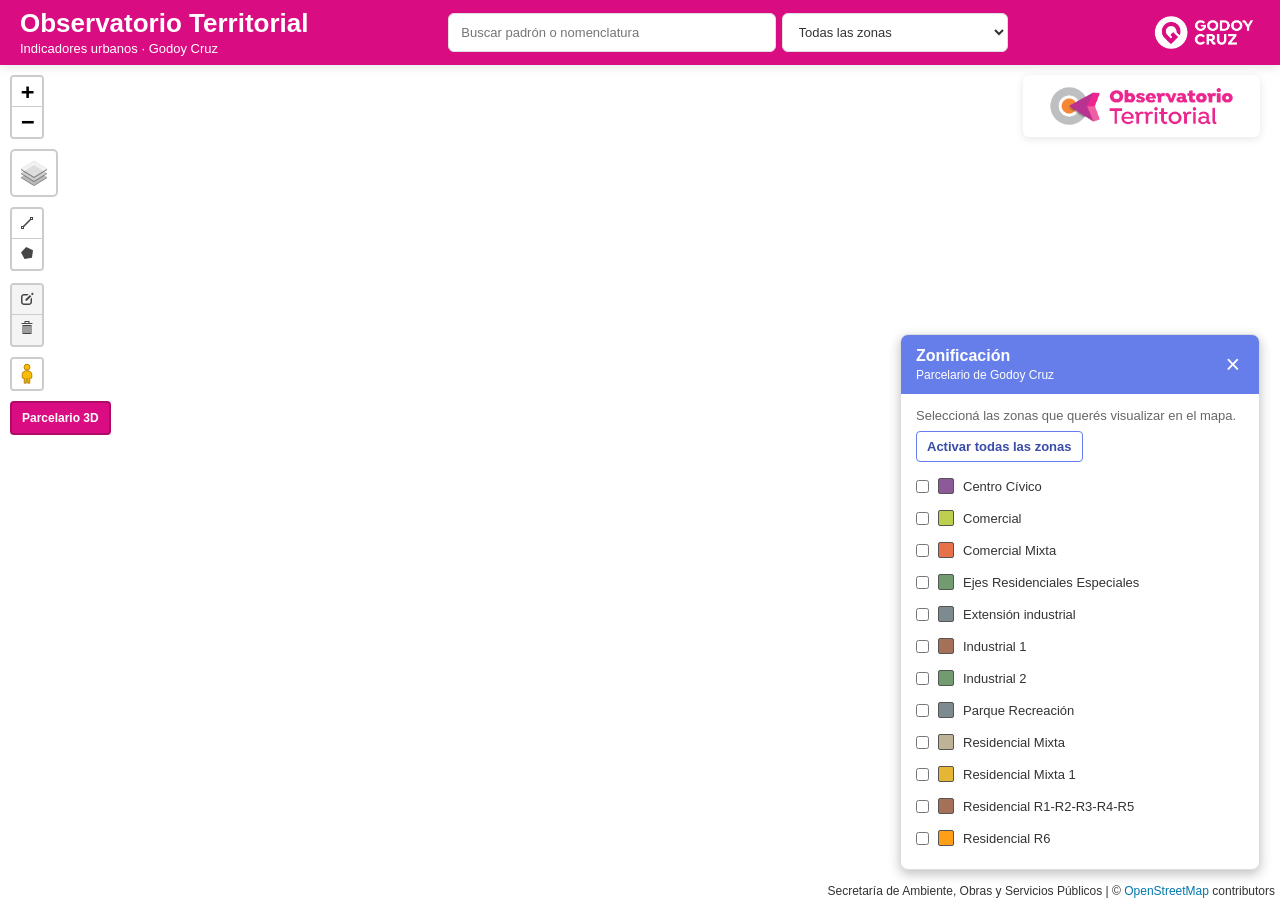
==== commit 6cc673d1: "Agregar panel lateral de información parcelaria Mostrar los datos e indicadores de cada parcela en 2" ====
--- a/index.html
+++ b/index.html
@@ -51,6 +51,17 @@
             <img src="images/favicon2.gif" alt="Observatorio Territorial">
         </div>
 
+        <section id="parcel-info" class="parcel-info" aria-labelledby="parcel-info-title" hidden>
+            <div class="parcel-info-heading">
+                <div>
+                    <h2 id="parcel-info-title">Información de la parcela</h2>
+                    <p id="parcel-info-zone"></p>
+                </div>
+                <button id="parcel-info-close" type="button" aria-label="Cerrar información de la parcela">×</button>
+            </div>
+            <div id="parcel-info-content" class="parcel-info-content"></div>
+        </section>
+
         <button id="clear-parcel" class="clear-parcel" type="button" hidden>Quitar parcela buscada</button>
         <button id="panel-toggle" class="panel-toggle" type="button" aria-controls="layer-panel" aria-expanded="true">
             Zonificación
--- a/css/indicadores.css
+++ b/css/indicadores.css
@@ -160,19 +160,19 @@
 }
 
 .height-toggle {
-    width: 34px;
+    width: auto;
     height: 34px;
+    padding: 0 10px;
     border: 2px solid rgba(0, 0, 0, 0.2);
     border-radius: 4px;
-    background: #fff;
-    color: #333;
+    background: #da0c81;
+    color: #fff;
     font-weight: 700;
     cursor: pointer;
 }
 
 .height-toggle[aria-pressed="true"] {
-    color: #fff;
-    background: #da0c81;
+    background: #a60961;
 }
 
 #map-3d {
@@ -226,39 +226,6 @@
 #map-3d .maplibregl-ctrl-top-left {
     top: auto;
     bottom: 85px;
-}
-
-.parcel-popup-3d .maplibregl-popup-content {
-    width: 100%;
-    max-height: 400px;
-    overflow: auto;
-    padding: 13px 24px 13px 20px;
-    border-radius: 12px;
-    color: #333;
-    box-shadow: 0 3px 14px rgba(0, 0, 0, 0.4);
-    font: 13px/1.3 "Helvetica Neue", Arial, Helvetica, sans-serif;
-}
-
-.parcel-popup-3d .maplibregl-popup-close-button {
-    width: 24px;
-    height: 24px;
-    padding: 0;
-    color: #757575;
-    font: 16px/24px Tahoma, Verdana, sans-serif;
-}
-
-.parcel-popup-3d .urban-indicators p {
-    margin: 3px 0;
-}
-
-.parcel-popup-3d .urban-indicators .indicator-heights {
-    margin-top: 10px;
-}
-
-.parcel-popup-3d .indicator-source {
-    margin: 12px 0 0;
-    color: #666;
-    font-size: 11px;
 }
 
 .observatory-logo {
@@ -450,80 +417,126 @@
     font-weight: 600;
 }
 
-.parcel-popup {
-    width: 100%;
+.parcel-info {
+    position: absolute;
+    z-index: 600;
+    top: 10px;
+    bottom: 80px;
+    left: 60px;
+    width: 340px;
+    max-width: calc(100% - 80px);
+    display: flex;
+    flex-direction: column;
+    overflow: hidden;
+    border: 1px solid #ddd;
+    border-radius: 8px;
+    background: #fff;
+    box-shadow: 0 4px 12px rgba(0, 0, 0, 0.25);
+}
+
+.parcel-info[hidden] {
+    display: none;
+}
+
+#map:not([inert]) ~ .parcel-info {
+    left: 140px;
+}
+
+.parcel-info-heading {
+    display: flex;
+    justify-content: space-between;
+    align-items: flex-start;
+    gap: 12px;
+    padding: 14px 16px;
+    color: #fff;
+    background: #da0c81;
+}
+
+.parcel-info-heading h2 {
+    margin: 0;
+    font-size: 16px;
+}
+
+.parcel-info-heading p {
+    margin: 4px 0 0;
+    font-size: 13px;
+}
+
+.parcel-info-heading button {
+    border: 0;
+    padding: 0 4px;
+    color: inherit;
+    background: transparent;
+    font-size: 25px;
+    line-height: 1;
+    cursor: pointer;
+}
+
+.parcel-info-content {
+    min-height: 0;
+    overflow-y: auto;
+    padding: 16px;
+    font-size: 13px;
+    line-height: 1.45;
     overflow-wrap: anywhere;
 }
 
-.parcel-popup h3 {
-    margin: 0 0 8px;
-    font-size: 14px;
-}
-
-.parcel-popup dl {
-    margin: 0;
-}
-
-.parcel-popup dt {
-    margin-top: 6px;
-    font-weight: 600;
-}
-
-.parcel-popup dd {
-    margin: 0;
-}
-
-.urban-indicators {
-    margin-top: 10px;
-}
-
-.urban-indicators summary {
+.parcel-info-content h3 {
     margin: 0 0 8px;
     color: #a60961;
     font-size: 14px;
+}
+
+.parcel-info-list {
+    margin: 0;
+}
+
+.parcel-info-list div {
+    display: flex;
+    justify-content: space-between;
+    gap: 14px;
+    padding: 7px 0;
+    border-bottom: 1px solid #eee;
+}
+
+.parcel-info-list dt {
+    color: #666;
+}
+
+.parcel-info-list dd {
+    margin: 0;
     font-weight: 600;
-    cursor: pointer;
-}
-
-.urban-indicators summary:focus-visible {
-    outline: 2px solid #a60961;
-    outline-offset: 2px;
+    text-align: right;
+}
+
+.urban-indicators {
+    margin-top: 20px;
 }
 
 .urban-indicators h5 {
-    margin: 10px 0 3px;
-    font-size: 12px;
-}
-
-.leaflet-container .urban-indicators p {
+    margin: 12px 0 4px;
+    font-size: 13px;
+}
+
+.urban-indicators p {
     margin: 3px 0;
 }
 
-.leaflet-container .urban-indicators .indicator-heights {
-    margin-top: 10px;
-}
-
-.parcel-details {
-    margin-top: 14px;
-    padding-top: 10px;
-    border-top: 1px solid #ddd;
-}
-
-.parcel-details summary {
-    color: #a60961;
-    font-weight: 600;
-    cursor: pointer;
-}
-
-.parcel-details summary:focus-visible {
-    outline: 2px solid #a60961;
-    outline-offset: 2px;
-}
-
-.leaflet-container .parcel-popup .indicator-source {
-    margin: 12px 0 0;
+.urban-indicators .indicator-heights {
+    margin-top: 12px;
+}
+
+.parcel-info-content .indicator-source {
+    margin: 18px 0 0;
     color: #666;
     font-size: 11px;
+}
+
+@media (min-width: 1025px) {
+    .parcel-info-open #map-3d .height-3d-controls {
+        left: 410px;
+        max-width: 200px;
+    }
 }
 
 .leaflet-bar a.streetview-toggle {
@@ -622,6 +635,24 @@
     .clear-parcel {
         font-size: 13px;
     }
+
+    .parcel-info {
+        top: auto;
+        right: 10px;
+        bottom: 85px;
+        left: auto;
+        width: min(340px, calc(100% - 70px));
+        max-height: 48%;
+    }
+
+    #map:not([inert]) ~ .parcel-info {
+        left: 140px;
+        width: auto;
+    }
+
+    #map-3d:not([hidden]) ~ .parcel-info {
+        max-height: min(48%, max(90px, calc(100% - 350px)));
+    }
 }
 
 @media (max-width: 600px) {
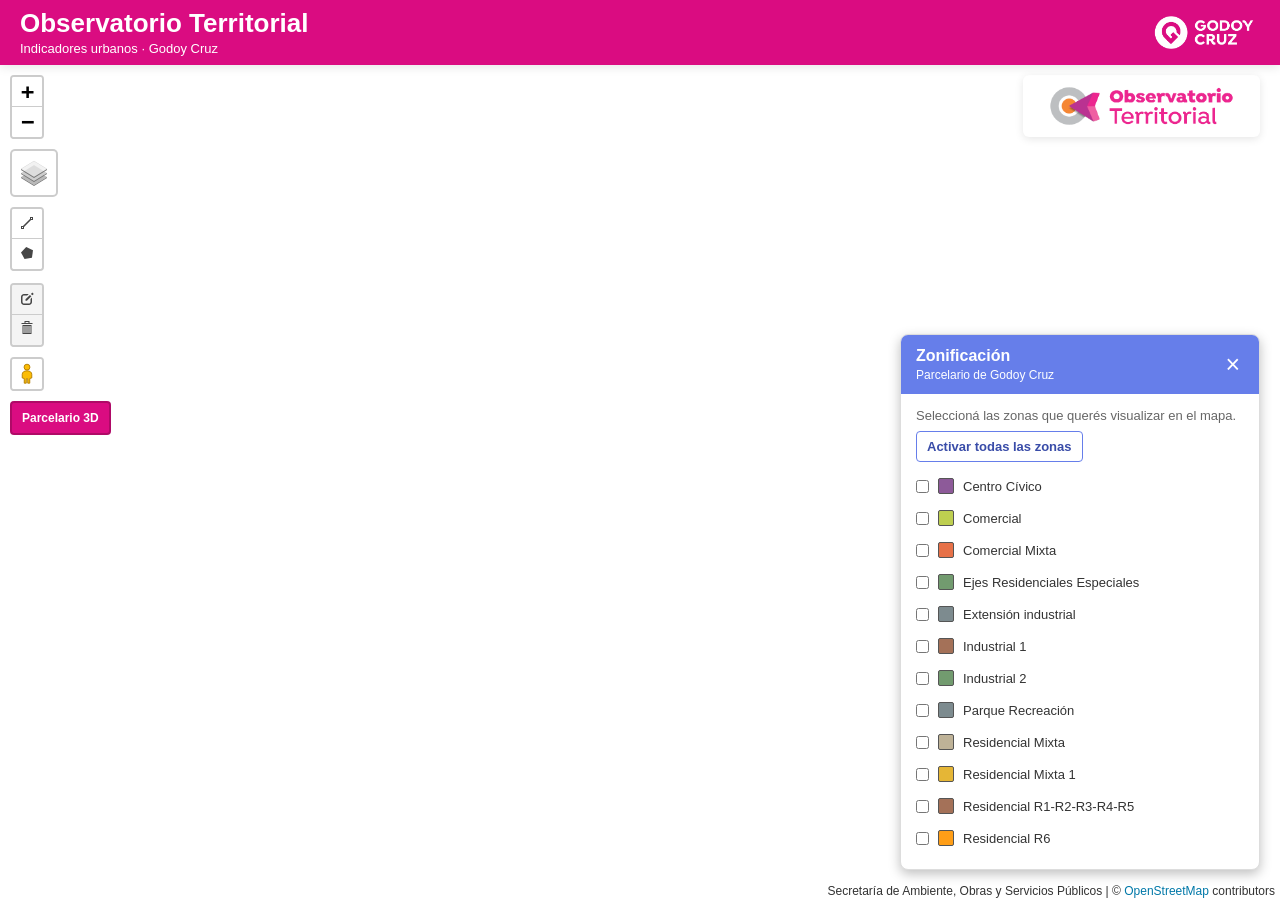
==== commit c870f078: "Retirar datos de padrón y nomenclatura del visor Eliminar los identificadores de las capas públicas " ====
--- a/index.html
+++ b/index.html
@@ -16,16 +16,6 @@
         <div class="site-heading">
             <h1>Observatorio Territorial</h1>
             <p>Indicadores urbanos · Godoy Cruz</p>
-        </div>
-        <div class="parcel-search" role="search">
-            <label class="sr-only" for="parcel-search-input">Buscar padrón o nomenclatura</label>
-            <input id="parcel-search-input" type="search" placeholder="Buscar padrón o nomenclatura"
-                autocomplete="off" aria-controls="search-results">
-            <label class="sr-only" for="search-zone-filter">Filtrar búsqueda por zona</label>
-            <select id="search-zone-filter">
-                <option value="">Todas las zonas</option>
-            </select>
-            <div id="search-results" class="search-results" aria-live="polite" hidden></div>
         </div>
         <img class="municipal-logo" src="images/GC2.png" alt="Municipalidad de Godoy Cruz">
     </header>
@@ -62,7 +52,6 @@
             <div id="parcel-info-content" class="parcel-info-content"></div>
         </section>
 
-        <button id="clear-parcel" class="clear-parcel" type="button" hidden>Quitar parcela buscada</button>
         <button id="panel-toggle" class="panel-toggle" type="button" aria-controls="layer-panel" aria-expanded="true">
             Zonificación
         </button>
--- a/css/indicadores.css
+++ b/css/indicadores.css
@@ -46,92 +46,6 @@
 .site-heading p {
     margin: 3px 0 0;
     font-size: 13px;
-}
-
-.sr-only {
-    position: absolute;
-    width: 1px;
-    height: 1px;
-    overflow: hidden;
-    clip: rect(0, 0, 0, 0);
-    white-space: nowrap;
-}
-
-.parcel-search {
-    position: relative;
-    display: flex;
-    gap: 6px;
-    width: min(560px, 52%);
-}
-
-.parcel-search input,
-.parcel-search select {
-    min-width: 0;
-    padding: 10px 12px;
-    border: 1px solid #ddd;
-    border-radius: 6px;
-    color: #333;
-    background: #fff;
-    font-size: 13px;
-}
-
-.parcel-search input {
-    flex: 3;
-}
-
-.parcel-search select {
-    flex: 2;
-    cursor: pointer;
-    text-overflow: ellipsis;
-}
-
-.search-results {
-    position: absolute;
-    top: calc(100% + 4px);
-    left: 0;
-    right: 0;
-    max-height: min(360px, 55vh);
-    overflow-y: auto;
-    border: 1px solid #ddd;
-    border-radius: 6px;
-    background: #fff;
-    color: #333;
-    box-shadow: 0 4px 12px rgba(0, 0, 0, 0.2);
-}
-
-.search-results[hidden] {
-    display: none;
-}
-
-.search-result {
-    display: block;
-    width: 100%;
-    padding: 9px 12px;
-    border: 0;
-    border-bottom: 1px solid #eee;
-    background: #fff;
-    color: #333;
-    text-align: left;
-    cursor: pointer;
-}
-
-.search-result:hover,
-.search-result:focus {
-    background: #f1f3ff;
-}
-
-.search-result span {
-    display: block;
-    margin-top: 2px;
-    color: #666;
-    font-size: 12px;
-    overflow-wrap: anywhere;
-}
-
-.search-message {
-    margin: 0;
-    padding: 10px 12px;
-    font-size: 12px;
 }
 
 .municipal-logo {
@@ -244,35 +158,6 @@
     width: 225px;
     height: 50px;
     object-fit: contain;
-}
-
-.clear-parcel {
-    position: absolute;
-    z-index: 500;
-    bottom: 30px;
-    left: 10px;
-    padding: 10px 15px;
-    border: 1px solid #a60961;
-    border-radius: 6px;
-    color: #fff;
-    background: #da0c81;
-    box-shadow: 0 2px 8px rgba(0, 0, 0, 0.2);
-    font-size: 16px;
-    font-weight: 600;
-    cursor: pointer;
-}
-
-.clear-parcel:hover {
-    background: #a60961;
-}
-
-.clear-parcel:focus-visible {
-    outline: 3px solid #333;
-    outline-offset: 2px;
-}
-
-.clear-parcel[hidden] {
-    display: none;
 }
 
 .layer-panel {
@@ -627,15 +512,6 @@
         flex: 1;
     }
 
-    .parcel-search {
-        order: 3;
-        width: 100%;
-    }
-
-    .clear-parcel {
-        font-size: 13px;
-    }
-
     .parcel-info {
         top: auto;
         right: 10px;
@@ -661,11 +537,6 @@
         padding: 8px 12px;
     }
 
-    .parcel-search input,
-    .parcel-search select {
-        padding: 10px 8px;
-    }
-
     .site-heading h1 {
         font-size: 19px;
     }
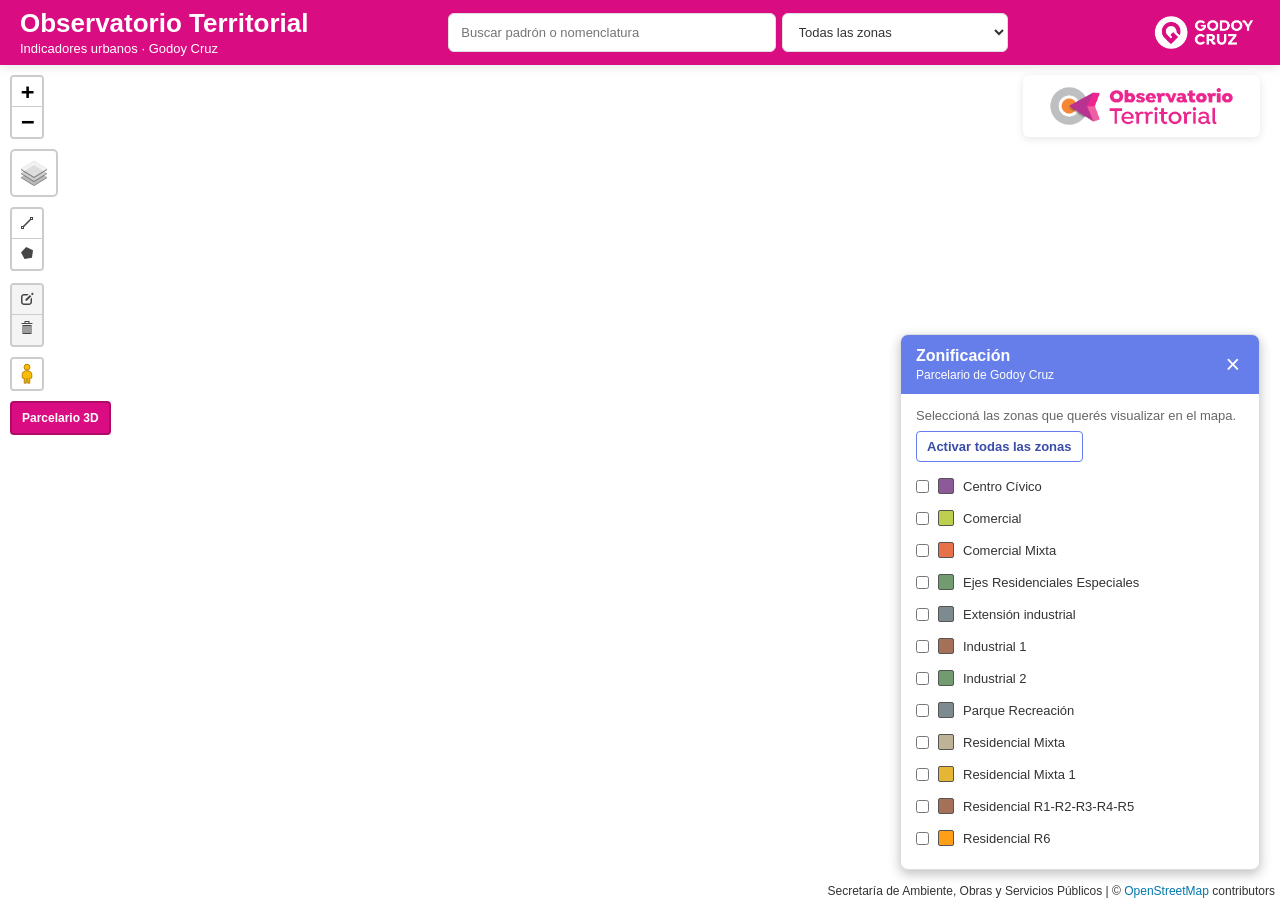
==== commit ba98468f: "Restaurar padrón y nomenclatura en el visor Recuperar los campos aprobados, el buscador y el resalta" ====
--- a/index.html
+++ b/index.html
@@ -16,6 +16,16 @@
         <div class="site-heading">
             <h1>Observatorio Territorial</h1>
             <p>Indicadores urbanos · Godoy Cruz</p>
+        </div>
+        <div class="parcel-search" role="search">
+            <label class="sr-only" for="parcel-search-input">Buscar padrón o nomenclatura</label>
+            <input id="parcel-search-input" type="search" placeholder="Buscar padrón o nomenclatura"
+                autocomplete="off" aria-controls="search-results">
+            <label class="sr-only" for="search-zone-filter">Filtrar búsqueda por zona</label>
+            <select id="search-zone-filter">
+                <option value="">Todas las zonas</option>
+            </select>
+            <div id="search-results" class="search-results" aria-live="polite" hidden></div>
         </div>
         <img class="municipal-logo" src="images/GC2.png" alt="Municipalidad de Godoy Cruz">
     </header>
@@ -52,6 +62,7 @@
             <div id="parcel-info-content" class="parcel-info-content"></div>
         </section>
 
+        <button id="clear-parcel" class="clear-parcel" type="button" hidden>Quitar parcela buscada</button>
         <button id="panel-toggle" class="panel-toggle" type="button" aria-controls="layer-panel" aria-expanded="true">
             Zonificación
         </button>
--- a/css/indicadores.css
+++ b/css/indicadores.css
@@ -46,6 +46,92 @@
 .site-heading p {
     margin: 3px 0 0;
     font-size: 13px;
+}
+
+.sr-only {
+    position: absolute;
+    width: 1px;
+    height: 1px;
+    overflow: hidden;
+    clip: rect(0, 0, 0, 0);
+    white-space: nowrap;
+}
+
+.parcel-search {
+    position: relative;
+    display: flex;
+    gap: 6px;
+    width: min(560px, 52%);
+}
+
+.parcel-search input,
+.parcel-search select {
+    min-width: 0;
+    padding: 10px 12px;
+    border: 1px solid #ddd;
+    border-radius: 6px;
+    color: #333;
+    background: #fff;
+    font-size: 13px;
+}
+
+.parcel-search input {
+    flex: 3;
+}
+
+.parcel-search select {
+    flex: 2;
+    cursor: pointer;
+    text-overflow: ellipsis;
+}
+
+.search-results {
+    position: absolute;
+    top: calc(100% + 4px);
+    left: 0;
+    right: 0;
+    max-height: min(360px, 55vh);
+    overflow-y: auto;
+    border: 1px solid #ddd;
+    border-radius: 6px;
+    background: #fff;
+    color: #333;
+    box-shadow: 0 4px 12px rgba(0, 0, 0, 0.2);
+}
+
+.search-results[hidden] {
+    display: none;
+}
+
+.search-result {
+    display: block;
+    width: 100%;
+    padding: 9px 12px;
+    border: 0;
+    border-bottom: 1px solid #eee;
+    background: #fff;
+    color: #333;
+    text-align: left;
+    cursor: pointer;
+}
+
+.search-result:hover,
+.search-result:focus {
+    background: #f1f3ff;
+}
+
+.search-result span {
+    display: block;
+    margin-top: 2px;
+    color: #666;
+    font-size: 12px;
+    overflow-wrap: anywhere;
+}
+
+.search-message {
+    margin: 0;
+    padding: 10px 12px;
+    font-size: 12px;
 }
 
 .municipal-logo {
@@ -158,6 +244,35 @@
     width: 225px;
     height: 50px;
     object-fit: contain;
+}
+
+.clear-parcel {
+    position: absolute;
+    z-index: 500;
+    bottom: 30px;
+    left: 10px;
+    padding: 10px 15px;
+    border: 1px solid #a60961;
+    border-radius: 6px;
+    color: #fff;
+    background: #da0c81;
+    box-shadow: 0 2px 8px rgba(0, 0, 0, 0.2);
+    font-size: 16px;
+    font-weight: 600;
+    cursor: pointer;
+}
+
+.clear-parcel:hover {
+    background: #a60961;
+}
+
+.clear-parcel:focus-visible {
+    outline: 3px solid #333;
+    outline-offset: 2px;
+}
+
+.clear-parcel[hidden] {
+    display: none;
 }
 
 .layer-panel {
@@ -512,6 +627,15 @@
         flex: 1;
     }
 
+    .parcel-search {
+        order: 3;
+        width: 100%;
+    }
+
+    .clear-parcel {
+        font-size: 13px;
+    }
+
     .parcel-info {
         top: auto;
         right: 10px;
@@ -537,6 +661,11 @@
         padding: 8px 12px;
     }
 
+    .parcel-search input,
+    .parcel-search select {
+        padding: 10px 8px;
+    }
+
     .site-heading h1 {
         font-size: 19px;
     }
